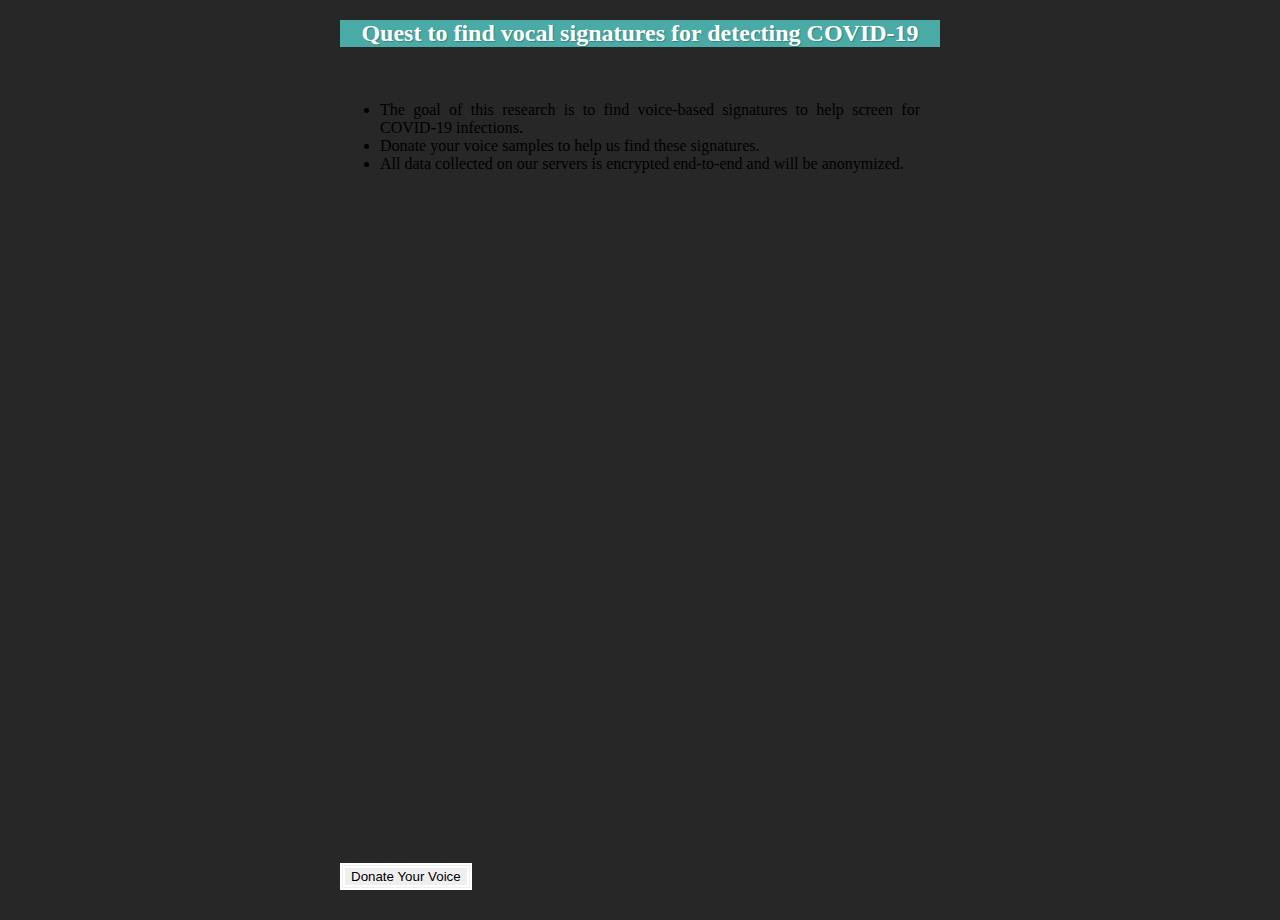
==== new-covid19-website/index.html @ 7164c73c "made js and css accessible" ====
<!DOCTYPE html>
<html>
    <head>
        <meta charset="UTF-8">
        <title>COVID-19 Quest</title>
        <meta name="viewport" content="width=device-width, initial-scale=1.0">
        <link rel="stylesheet" href="css/bootstrap.min.css">
        <link rel="stylesheet" href="css/all.css">
        <style>
            html, body {
                 height: 100%;
            }
        </style>
    </head>
    <!-- <body style="height: 100%; background-color:rgba(0, 0, 0, 0.4); "> -->
    <body style="height: 100%; background-color:#272727;">
        <div class="container-fluid" style="height: 100%">
            <!-- <span class="qpage greetings" style="display: none;"> -->
            <span class="qpage greetings">
                <div class="row h-100">
                    <div class="col-sm-12 align-self-center text-center">
                        <center>
                            <div class="card" style="width: 600px; height: 420px;">
                                <h2 style="color: white; text-shadow: rgba(0, 0, 0, 0.25) 1px 1px 1px; background-color: #4aaaa5; ">
                                    Quest to find vocal signatures for detecting COVID-19
                                </h2>
                                <br>
                                <ul style="text-align: justify; margin-right: 20px">
                                    <li>The goal of this research is to find voice-based signatures to help screen for COVID-19 infections.</li>
                                    <li>Donate your voice samples to help us find these signatures.</li>
                                    <li>All data collected on our servers is encrypted end-to-end and will be anonymized.</li>
                                </ul>
                                <div class="col-md-12" style="position: absolute; bottom: 10px; margin: auto;">
                                    <button class="btn btn-lg btn-warning next-btn" style="border: 5px double white;">Donate Your Voice</button>
                                </div>
                            </div>
                        </center>
                    </div>
                </div>
            </span>
            <span class="qpage attention" style="display: none;">
                <div class="row h-100">
                    <div class="col-sm-12 align-self-center text-center">
                        <center>
                            <div class="card" style="width: 600px; height: 420px;">
                                <h2 class="alert alert-danger">Attention!</h2>
                                <br>
                                <ul style="text-align: justify; margin-right: 20px">
                                    <li>You are about to answer a questionnaire about you, your health status.</li>
                                    <li>You will also be asked to record your voice samples, which will help us developing our AI software.</li>
                                    <li>You may choose to exit this survey at any point before submitting the data to the server, in which case none of your data will get stored with us.</li>
                                    <li>We intend to use this data for research purpose only.</li>
                                    <li>We do not provide any health advice or diagnosis regarding COVID-19.</li>
                                </ul>
                                <br>
                                <div class="col-md-12" style="position: absolute; bottom: 10px; margin: auto;">
                                    <div class="form-check" style="text-align: justify;">
                                        <input type="checkbox" class="form-check-input" id="understand"> 
                                        <label class="form-check-label" for="understand">I have read and understood the above points, and am willing to contribute my data for this research.</label>
                                        <br>
                                    </div>
                                    <button id="understood" class="btn btn-lg btn-secondary next-btn" disabled='true'>Continue</button>
                                </div>
                            </div>
                        </center>
                    </div>
                </div>
            </span>
            <span class="qpage questionnaire_1" style="display: none;">
            <!-- <span class="qpage questionnaire_1"> -->
                <div class="row h-100">
                    <div class="col-sm-12 align-self-center text-center">
                        <center>
                            <div class="card" style="width: 600px; height: 600px;">
                                <div class="card-header">
                                    <h2>Basic Information</h2>
                                </div>
                                <div class="card-body" style="text-align: justify;">
                                    <form class="needs-validation" novalidate>
                                        <div class="form-group">
                                            <label for="name">Name</label>
                                            <input type="text" class="form-control" id="name" required>
                                            <div class="invalid-feedback">
                                                Please enter Name
                                            </div>
                                        </div>
                                        <div class="form-group">
                                            <label for="age">Age</label>
                                            <input type="number" class="form-control" id="age" min="3" max="99" step="1" required>
                                            <div class="invalid-feedback">
                                                Please enter Age
                                            </div>
                                        </div>
                                        <div class="form-group">
                                            <label for="language">Mother Tongue (Language)</label>
                                            <input type="text" class="form-control" id="language" required>
                                            <div class="invalid-feedback">
                                                Please enter your Mother Tongue / Language
                                            </div>
                                        </div>
                                        <div class="form-group form-inline">
                                            <label for="male">Gender </label> &nbsp;&nbsp;&nbsp;&nbsp;
                                            <div class="form-check">
                                                <input class="form-check-input" type="radio" name="gender" value="male" required>
                                                <label class="form-check-label" for="male">Male</label> 
                                            </div> &nbsp;&nbsp;&nbsp;&nbsp;
                                            <div class="form-check">
                                                <input class="form-check-input" type="radio" name="gender" value="female" required>
                                                <label class="form-check-label" for="female">Female</label> 
                                            </div> &nbsp;&nbsp;&nbsp;&nbsp;
                                            <div class="form-check">
                                                <input class="form-check-input" type="radio" name="gender" value="other" required>
                                                <label class="form-check-label" for="other">Other</label> 
                                                <div class="invalid-feedback">
                                                    &nbsp;&nbsp;&nbsp;&nbsp;Please select Gender
                                                </div>
                                            </div>
                                        </div>
                                        <div class="form-group form-inline">
                                            <label for="yes">Do you smoke? </label> &nbsp;&nbsp;&nbsp;&nbsp;
                                            <div class="form-check">
                                                <input class="form-check-input" type="radio" name="smoker" value="yes" required>
                                                <label class="form-check-label" for="yes">Yes</label> 
                                            </div> &nbsp;&nbsp;&nbsp;&nbsp;
                                            <div class="form-check">
                                                <input class="form-check-input" type="radio" name="smoker" value="no" required>
                                                <label class="form-check-label" for="no">No</label> 
                                                <div class="invalid-feedback">
                                                    &nbsp;&nbsp;&nbsp;&nbsp;Please select your status
                                                </div>
                                            </div>
                                        </div>
                                    </form>
                                </div>
                                <div class="col-md-12" style="position: absolute; bottom: 10px; margin: auto;">
                                    <button class="btn btn-lg btn-primary next-btn-with-validation">Next</button>
                                </div>
                            </div>
                        </center>
                    </div>
                </div>
            </span>
            <span class="qpage questionnaire_2" style="display: none;">
            <!-- <span class="qpage questionnaire_2"> -->
                <div class="row h-100">
                    <div class="col-sm-12 align-self-center text-center">
                        <center>
                            <div class="card" style="width: 600px; height: 750px;">
                                <div class="card-header">
                                    <h2>Health Status</h2>
                                </div>
                                <div class="card-body" style="text-align: justify;">
                                    <form class="needs-validation" novalidate>
                                        <div class="form-group">
                                            <label for="symptoms">Current Symptoms (select multiple)</label>
                                            <select class="form-control" id="symptoms" multiple required>
                                                <option>None</option>
                                                <option>Fever</option>
                                                <option>Cough</option>
                                                <option>Shortness of Breath</option>
                                                <option>Sneezing</option>
                                                <option>Body Ache</option>
                                                <option>Sore Throat</option>
                                                <option>Running Nose</option>
                                                <option>Feeling Tired</option>
                                            </select>
                                            <div class="invalid-feedback">
                                                Please select a symptom
                                            </div>
                                        </div>
                                        <div class="form-group">
                                            <label for="condition">Chronic Health Conditions</label>
                                            <select class="form-control" id="condition" multiple required>
                                                <option>None</option>
                                                <option>Lung Related (Asthama, COPD, etc)</option>
                                                <option>Heart Related</option>
                                                <option>Neurological (Alzheimers, Parkinsons, etc)</option>
                                                <option>Diabetes</option>
                                                <option>Any other</option>
                                            </select>
                                            <div class="invalid-feedback">
                                                Please select a health condition option
                                            </div>
                                        </div>
                                        <div class="form-group">
                                            <label for="medicine">Currently taking any medicine (in last 24 hours)</label>
                                            <select class="form-control" id="medicine" multiple required>
                                                <option>None</option>
                                                <option>Fever Reducing</option>
                                                <option>Pain Killers</option>
                                                <option>Anti-Biotics</option>
                                                <option>Decongestants</option>
                                                <option>Inhalers/Nebulizers</option>
                                                <option>Not sure</option>
                                                <option>Any other</option>
                                            </select>
                                            <div class="invalid-feedback">
                                                Please select your recent medicinal status
                                            </div>
                                        </div>
                                        <div class="form-group form-inline">
                                            <label for="not-sure">COVID-19 Status </label> &nbsp;&nbsp;&nbsp;&nbsp;
                                            <div class="form-check">
                                                <input class="form-check-input" type="radio" name="covid" value="not-sure" required>
                                                <label class="form-check-label" for="not-sure">Not Sure</label> 
                                            </div> &nbsp;&nbsp;&nbsp;&nbsp;
                                            <div class="form-check">
                                                <input class="form-check-input" type="radio" name="covid" value="positive" required>
                                                <label class="form-check-label" for="positive">Positive</label> 
                                            </div> &nbsp;&nbsp;&nbsp;&nbsp;
                                            <div class="form-check">
                                                <input class="form-check-input" type="radio" name="covid" value="negative" required>
                                                <label class="form-check-label" for="negative">Negative</label> 
                                            </div> &nbsp;&nbsp;&nbsp;&nbsp;
                                            <div class="form-check">
                                                <input class="form-check-input" type="radio" name="covid" value="recovered" required>
                                                <label class="form-check-label" for="recovered">Recovered</label> 
                                                <div class="invalid-feedback">
                                                    &nbsp;&nbsp;&nbsp;&nbsp; Please select your COVID-19 status
                                                </div>
                                            </div> 
                                        </div>
                                    </form>
                                </div>
                                <div class="col-md-12" style="position: absolute; bottom: 10px; margin: auto;">
                                    <button class="btn btn-lg btn-secondary prev-btn">Previous</button>
                                    <button class="btn btn-lg btn-primary next-btn-with-validation">Next</button>
                                </div>
                            </div>
                        </center>
                    </div>
                </div>
            </span>
            <span class="qpage questionnaire_3" style="display: none;">
            <!-- <span class="qpage questionnaire_3"> -->
                <div class="row h-100">
                    <div class="col-sm-12 align-self-center text-center">
                        <center>
                            <div class="card" style="width: 640px; height: 680px;">
                                <div class="card-header">
                                    <h2>Record Audios</h2>
                                </div>
                                <div class="card-body" style="text-align: justify;">
                                    <form class="needs-validation" novalidate>
                                        <center class="alert alert-danger"><b>Note:</b> For each sound, choose <u>EITHER</u> Record <u>OR</u> Upload </center>
                                        <table class="table table-bordered" style="text-align: center;">
                                            <thead class="table-info">
                                                <tr>
                                                    <th>Sound</th>
                                                    <th>Sample</th>
                                                    <th>Record</th>
                                                    <th>Upload</th>
                                                </tr>
                                            </thead>
                                            <tbody>
                                                <tr>
                                                    <td>Cough</td>
                                                    <td>
                                                        <a class="btn btn-outline-info sample_audio_link">
                                                            <i class="fa fa-play"></i>
                                                            <audio class="sample_audio">
                                                              <source src="sample_audios/cough-sample.ogg" type="audio/ogg">
                                                              &lt;&lt;your browser does not support audio player&gt;&gt;
                                                            </audio>
                                                        </a>
                                                    </td>
                                                    <td>
                                                        <div id="coughRecordControl">
                                                            <a class="btn btn-outline-info recorder"><i class="fas fa-microphone"></i></a>
                                                            <span class="audio-playback" style="display:none;">
                                                            <audio class="recorded_audio"></audio>
                                                                <button class="btn btn-sm btn-info play_recording">
                                                                    Play
                                                                </button>
                                                            </span>
                                                            <input name="audio_cough" id="coughFile" type="file" style="visibility: hidden; position: absolute; left: 0px;">
                                                        </div>
                                                    </td>
                                                    <td>
                                                        <a class="btn btn-outline-info coughUploadBtn" onclick="event.preventDefault(); $('#coughFile').click();"><i class="fas fa-upload"></i></a>
                                                    </td>
                                                </tr>
                                                <tr>
                                                    <td>AAA</td>
                                                    <td>
                                                        <a class="btn btn-outline-info sample_audio_link">
                                                            <i class="fa fa-play"></i>
                                                            <audio class="sample_audio">
                                                              <source src="sample_audios/aaa-sample.ogg" type="audio/ogg">
                                                              &lt;&lt;your browser does not support audio player&gt;&gt;
                                                            </audio>
                                                        </a>
                                                    </td>
                                                    <td>
                                                        <div id="aaaRecordControl">
                                                            <a class="btn btn-outline-info recorder"><i class="fas fa-microphone"></i></a>
                                                            <span class="audio-playback" style="display:none;">
                                                            <audio class="recorded_audio"></audio>
                                                                <button class="btn btn-sm btn-info play_recording">
                                                                    Play
                                                                </button>
                                                            </span>
                                                            <input name="audio_aaa" id="aaaFile" type="file" style="visibility: hidden; position: absolute; left: 0px;">
                                                        </div>
                                                    </td>
                                                    <td>
                                                        <a class="btn btn-outline-info aaaUploadBtn" onclick="event.preventDefault(); $('#aaaFile').click();"><i class="fas fa-upload"></i></a>
                                                    </td>
                                                </tr>
                                                <tr>
                                                    <td>EEE</td>
                                                    <td>
                                                        <a class="btn btn-outline-info sample_audio_link">
                                                            <i class="fa fa-play"></i>
                                                            <audio class="sample_audio">
                                                              <source src="sample_audios/eee-sample.ogg" type="audio/ogg">
                                                              &lt;&lt;your browser does not support audio player&gt;&gt;
                                                            </audio>
                                                        </a>
                                                    </td>
                                                    <td>
                                                        <div id="eeeRecordControl">
                                                            <a class="btn btn-outline-info recorder"><i class="fas fa-microphone"></i></a>
                                                            <span class="audio-playback" style="display:none;">
                                                            <audio class="recorded_audio"></audio>
                                                                <button class="btn btn-sm btn-info play_recording">
                                                                    Play
                                                                </button>
                                                            </span>
                                                            <input name="audio_eee" id="eeeFile" type="file" style="visibility: hidden; position: absolute; left: 0px;">
                                                        </div>
                                                    </td>
                                                    <td>
                                                        <a class="btn btn-outline-info eeeUploadBtn" onclick="event.preventDefault(); $('#eeeFile').click();"><i class="fas fa-upload"></i></a>
                                                    </td>
                                                </tr>
                                                <tr>
                                                    <td>OOO</td>
                                                    <td>
                                                        <a class="btn btn-outline-info sample_audio_link">
                                                            <i class="fa fa-play"></i>
                                                            <audio class="sample_audio">
                                                              <source src="sample_audios/ooo-sample.ogg" type="audio/ogg">
                                                              &lt;&lt;your browser does not support audio player&gt;&gt;
                                                            </audio>
                                                        </a>
                                                    </td>
                                                    <td>
                                                        <div id="oooRecordControl">
                                                            <a class="btn btn-outline-info recorder"><i class="fas fa-microphone"></i></a>
                                                            <span class="audio-playback" style="display:none;">
                                                            <audio class="recorded_audio"></audio>
                                                                <button class="btn btn-sm btn-info play_recording">
                                                                    Play
                                                                </button>
                                                            </span>
                                                            <input name="audio_ooo" id="oooFile" type="file" style="visibility: hidden; position: absolute; left: 0px;">
                                                        </div>
                                                    </td>
                                                    <td>
                                                        <a class="btn btn-outline-info oooUploadBtn" onclick="event.preventDefault(); $('#oooFile').click();"><i class="fas fa-upload"></i></a>
                                                    </td>
                                                </tr>
                                                <tr>
                                                    <td>Count (1 to 20)</td>
                                                    <td>
                                                        <a class="btn btn-outline-info sample_audio_link">
                                                            <i class="fa fa-play"></i>
                                                            <audio class="sample_audio">
                                                              <source src="sample_audios/count-sample.ogg" type="audio/ogg">
                                                              &lt;&lt;your browser does not support audio player&gt;&gt;
                                                            </audio>
                                                        </a>
                                                    </td>
                                                    <td>
                                                        <div id="countRecordControl">
                                                            <a class="btn btn-outline-info recorder"><i class="fas fa-microphone"></i></a>
                                                            <span class="audio-playback" style="display:none;">
                                                            <audio class="recorded_audio"></audio>
                                                                <button class="btn btn-sm btn-info play_recording">
                                                                    Play
                                                                </button>
                                                            </span>
                                                            <input name="audio_count" id="countFile" type="file" style="visibility: hidden; position: absolute; left: 0px;">
                                                        </div>
                                                    </td>
                                                    <td>
                                                        <a class="btn btn-outline-info countUploadBtn" onclick="event.preventDefault(); $('#countFile').click();"><i class="fas fa-upload"></i></a>
                                                    </td>
                                                </tr>
                                                <tr>
                                                    <td>Alphabet (A to Z)</td>
                                                    <td>
                                                        <a class="btn btn-outline-info sample_audio_link">
                                                            <i class="fa fa-play"></i>
                                                            <audio class="sample_audio">
                                                              <source src="sample_audios/alphabet-sample.ogg" type="audio/ogg">
                                                              &lt;&lt;your browser does not support audio player&gt;&gt;
                                                            </audio>
                                                        </a>
                                                    </td>
                                                    <td>
                                                        <div id="alphabetRecordControl">
                                                            <a class="btn btn-outline-info recorder"><i class="fas fa-microphone"></i></a>
                                                            <span class="audio-playback" style="display:none;">
                                                            <audio class="recorded_audio"></audio>
                                                                <button class="btn btn-sm btn-info play_recording">
                                                                    Play
                                                                </button>
                                                            </span>
                                                            <input name="audio_az" id="azFile" type="file" style="visibility: hidden; position: absolute; left: 0px;">
                                                        </div>
                                                    </td>
                                                    <td>
                                                        <a class="btn btn-outline-info alphabetUploadBtn" onclick="event.preventDefault(); $('#azFile').click();"><i class="fas fa-upload"></i></a>
                                                    </td>
                                                </tr>
                                            </tbody>
                                        </table>
                                    </form>
                                </div>
                                <div class="col-md-12" style="position: absolute; bottom: 10px; margin: auto;">
                                    <button class="btn btn-lg btn-secondary prev-btn">Previous</button>
                                    <button id="submitFormButton" class="btn btn-lg btn-secondary disabled" disabled>Submit</button>
                                </div>
                            </div>
                        </center>
                    </div>
                </div>
            </span>
        </div>
        <script src="js/jquery-3.4.1.min.js"></script>
        <script src="js/popper.min.js"></script>
        <script src="js/bootstrap.min.js"></script>    
        <script src="js/recorder.js"></script>
        <script src="js/for_recording.js"></script>
        <script>
            $(document).ready(function(){
                $('.next-btn').click(function(evt){
                    evt.preventDefault();
                    var thisPage = evt.target.parentElement.parentElement.parentElement.parentElement.parentElement.parentElement;
                    var nextPage = evt.target.parentElement.parentElement.parentElement.parentElement.parentElement.parentElement.nextElementSibling;
                    $(thisPage).hide();
                    $(nextPage).show();
                });
                $('.next-btn-with-validation').click(function(evt){
                    evt.preventDefault();
                    // check if all inputs in current page are valid
                    var thisPage = evt.target.parentElement.parentElement.parentElement.parentElement.parentElement.parentElement;
                    var thisForm = $(thisPage).find('form.needs-validation')[0];
                    thisForm.classList.add('was-validated');
                    if(!thisForm.checkValidity()){
                        evt.stopPropagation();
                        return;
                    }
                    var nextPage = evt.target.parentElement.parentElement.parentElement.parentElement.parentElement.parentElement.nextElementSibling;
                    $(thisPage).hide();
                    $(nextPage).show();
                });
                $('.prev-btn').click(function(evt){
                    evt.preventDefault();
                    var thisPage = evt.target.parentElement.parentElement.parentElement.parentElement.parentElement.parentElement;
                    var prevPage = evt.target.parentElement.parentElement.parentElement.parentElement.parentElement.parentElement.previousElementSibling;
                    $(thisPage).hide();
                    $(prevPage).show();
                });
                $('#understand').change(function(evt){
                    evt.preventDefault();
                    if(evt.target.checked){
                        $('#understood').removeAttr('disabled');
                        $('#understood').removeClass('btn-secondary');
                        $('#understood').addClass('btn-primary');
                    }
                    else{
                        $('#understood').prop('disabled', true);
                        $('#understood').removeClass('btn-primary');
                        $('#understood').addClass('btn-secondary');
                    }
                });
                $(".sample_audio_link").on('click', function(evt){
                    evt.preventDefault();
                    // stop any **other** audio which is already playing
                    var otherAudios = $('audio');
                    var currentAudioTag = $(evt.target.parentElement).find('audio')[0];
                    for(var i=0; i<otherAudios.length; i++){
                        var thisAudio = otherAudios[i];
                        if ((thisAudio != currentAudioTag) && (thisAudio.duration > 0 && !thisAudio.paused)){
                            thisAudio.pause();
                            thisAudio.currentTime = 0;
                            thisAudio.previousElementSibling.classList.remove('fa-stop');
                            thisAudio.previousElementSibling.classList.add('fa-play');
                        }
                    } 
                    // toggle currentAudioTag between play and stop states
                    if (currentAudioTag.duration > 0 && !currentAudioTag.paused) {
                        currentAudioTag.pause();
                        currentAudioTag.currentTime = 0;
                        currentAudioTag.previousElementSibling.classList.remove('fa-stop');
                        currentAudioTag.previousElementSibling.classList.add('fa-play');
                    } else {
                        currentAudioTag.play();
                        currentAudioTag.previousElementSibling.classList.remove('fa-play');
                        currentAudioTag.previousElementSibling.classList.add('fa-stop');
                    }
                });
                $('input[type="file"]').on('change', function(evt){
                    // check if all file elements have valid files
                    // and if so, enable the submit button
                    var allFilesAreSet = true;
                    var fileElements = $('input[type="file"]');
                    for(var i=0; i<fileElements.length; i++){
                        var elem = fileElements[i];
                        if (elem.files.length == 0){
                        allFilesAreSet = false;
                        }
                    }
                    if (allFilesAreSet){
                        if ($('#submitFormButton')[0].classList.contains('disabled')){
                        $('#submitFormButton')[0].classList.remove('disabled');
                        }
                        if ($('#submitFormButton')[0].classList.contains('btn-secondary')){
                        $('#submitFormButton')[0].classList.remove('btn-secondary');
                        $('#submitFormButton')[0].classList.add('btn-primary');
                        }
                        $('#submitFormButton').prop('disabled', false);
                    }
                    else{
                        if (!$('#submitFormButton')[0].classList.contains('disabled')){
                        $('#submitFormButton')[0].classList.add('disabled');
                        }
                        if (!$('#submitFormButton')[0].classList.contains('btn-secondary')){
                        $('#submitFormButton')[0].classList.add('btn-secondary');
                        $('#submitFormButton')[0].classList.remove('btn-primary');
                        }
                        $('#submitFormButton').prop('disabled', true);
                    }
                });
                $('.play_recording').click(function(evt){
                    evt.preventDefault();
                    var currentAudioTag = $(evt.target)[0].previousElementSibling;
                    if (currentAudioTag.duration > 0 && !currentAudioTag.paused) {
                        currentAudioTag.pause();
                        currentAudioTag.currentTime = 0;
                        $(evt.target)[0].innerText = "play";
                    } else {
                        currentAudioTag.play();
                        $(evt.target)[0].innerText = "stop";
                    }
                });
                $('.recorded_audio').on('ended', function(evt){
                    var btn = $(evt.target)[0].nextElementSibling;
                    btn.innerText = "play";
                });
                $('.sample_audio').on('ended', function(evt){
                    var ielem = $(evt.target)[0].previousElementSibling;
                    ielem.classList.remove('fa-stop');
                    ielem.classList.add('fa-play');
                });
                $('#submitFormButton').click(function(evt){
                    evt.preventDefault();
                    if(confirm('Are you sure you want to submit your data?')){
                        alert('Data submitted successfully');
                        location.reload();
                    }
                })
            })
        </script>
    </body>
</html>
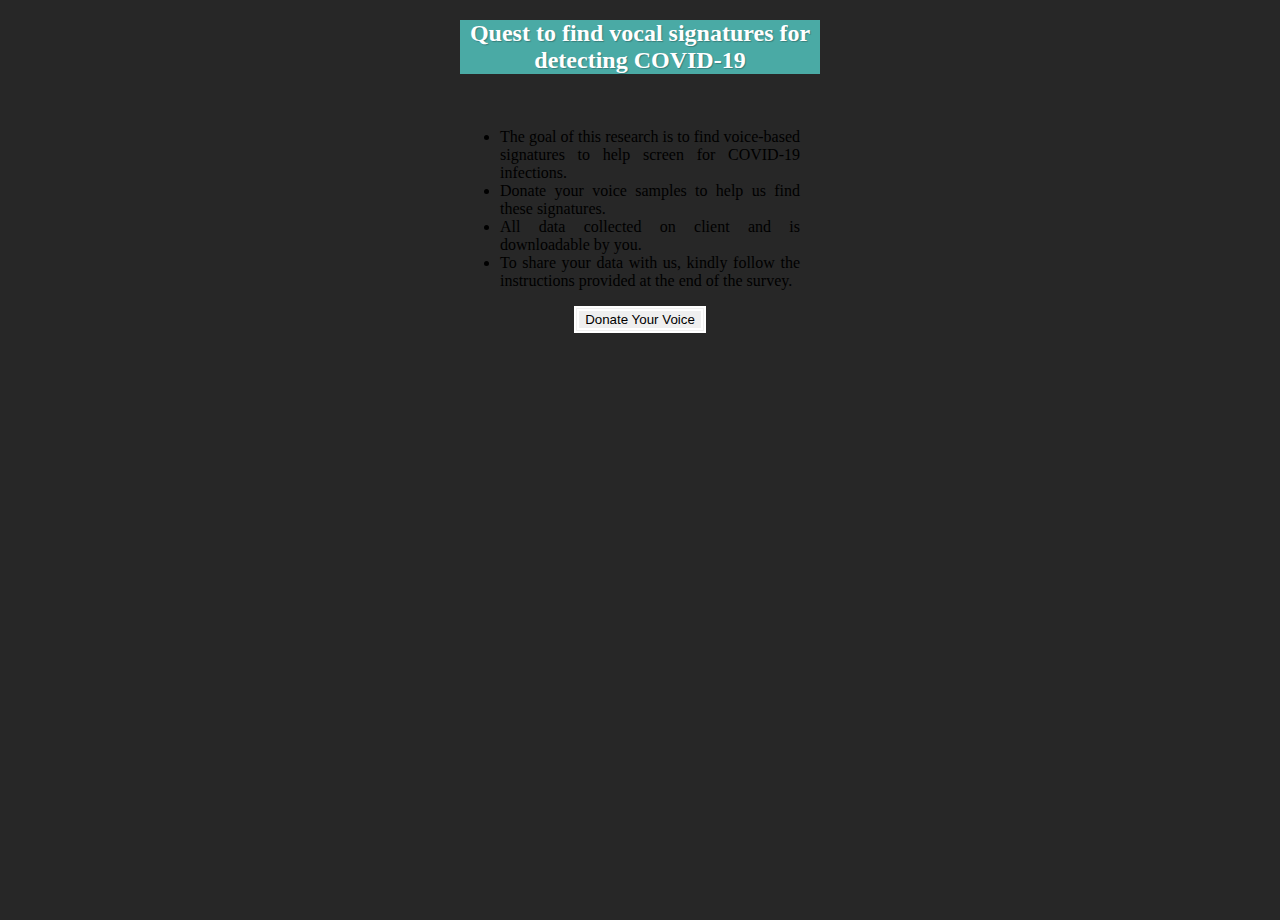
==== commit 413ddc21: "made download filename unique" ====
--- a/new-covid19-website/index.html
+++ b/new-covid19-website/index.html
@@ -20,7 +20,7 @@
                 <div class="row h-100">
                     <div class="col-sm-12 align-self-center text-center">
                         <center>
-                            <div class="card" style="width: 600px; height: 420px;">
+                            <div class="card" style="width: 360px;">
                                 <h2 style="color: white; text-shadow: rgba(0, 0, 0, 0.25) 1px 1px 1px; background-color: #4aaaa5; ">
                                     Quest to find vocal signatures for detecting COVID-19
                                 </h2>
@@ -28,9 +28,10 @@
                                 <ul style="text-align: justify; margin-right: 20px">
                                     <li>The goal of this research is to find voice-based signatures to help screen for COVID-19 infections.</li>
                                     <li>Donate your voice samples to help us find these signatures.</li>
-                                    <li>All data collected on our servers is encrypted end-to-end and will be anonymized.</li>
+                                    <li>All data collected on client and is downloadable by you.</li>
+                                    <li>To share your data with us, kindly follow the instructions provided at the end of the survey.</li>
                                 </ul>
-                                <div class="col-md-12" style="position: absolute; bottom: 10px; margin: auto;">
+                                <div class="col-md-12" style="margin-bottom: 10px;">
                                     <button class="btn btn-lg btn-warning next-btn" style="border: 5px double white;">Donate Your Voice</button>
                                 </div>
                             </div>
@@ -42,18 +43,18 @@
                 <div class="row h-100">
                     <div class="col-sm-12 align-self-center text-center">
                         <center>
-                            <div class="card" style="width: 600px; height: 420px;">
+                            <div class="card" style="width: 360px;">
                                 <h2 class="alert alert-danger">Attention!</h2>
                                 <br>
                                 <ul style="text-align: justify; margin-right: 20px">
                                     <li>You are about to answer a questionnaire about you, your health status.</li>
                                     <li>You will also be asked to record your voice samples, which will help us developing our AI software.</li>
-                                    <li>You may choose to exit this survey at any point before submitting the data to the server, in which case none of your data will get stored with us.</li>
+                                    <li>You may choose to exit this survey at any point, in which case none of your data will get stored with us.</li>
                                     <li>We intend to use this data for research purpose only.</li>
                                     <li>We do not provide any health advice or diagnosis regarding COVID-19.</li>
                                 </ul>
                                 <br>
-                                <div class="col-md-12" style="position: absolute; bottom: 10px; margin: auto;">
+                                <div class="col-md-12" style="margin-bottom: 10px;">
                                     <div class="form-check" style="text-align: justify;">
                                         <input type="checkbox" class="form-check-input" id="understand"> 
                                         <label class="form-check-label" for="understand">I have read and understood the above points, and am willing to contribute my data for this research.</label>
@@ -71,14 +72,14 @@
                 <div class="row h-100">
                     <div class="col-sm-12 align-self-center text-center">
                         <center>
-                            <div class="card" style="width: 600px; height: 600px;">
+                            <div class="card" style="width: 360px;">
                                 <div class="card-header">
                                     <h2>Basic Information</h2>
                                 </div>
                                 <div class="card-body" style="text-align: justify;">
                                     <form class="needs-validation" novalidate>
                                         <div class="form-group">
-                                            <label for="name">Name</label>
+                                            <label for="name">Name/Email/Initials</label>
                                             <input type="text" class="form-control" id="name" required>
                                             <div class="invalid-feedback">
                                                 Please enter Name
@@ -132,7 +133,7 @@
                                         </div>
                                     </form>
                                 </div>
-                                <div class="col-md-12" style="position: absolute; bottom: 10px; margin: auto;">
+                                <div class="col-md-12" style="margin-bottom: 10px;">
                                     <button class="btn btn-lg btn-primary next-btn-with-validation">Next</button>
                                 </div>
                             </div>
@@ -145,7 +146,7 @@
                 <div class="row h-100">
                     <div class="col-sm-12 align-self-center text-center">
                         <center>
-                            <div class="card" style="width: 600px; height: 750px;">
+                            <div class="card" style="width: 360px;">
                                 <div class="card-header">
                                     <h2>Health Status</h2>
                                 </div>
@@ -154,15 +155,15 @@
                                         <div class="form-group">
                                             <label for="symptoms">Current Symptoms (select multiple)</label>
                                             <select class="form-control" id="symptoms" multiple required>
-                                                <option>None</option>
-                                                <option>Fever</option>
-                                                <option>Cough</option>
-                                                <option>Shortness of Breath</option>
-                                                <option>Sneezing</option>
-                                                <option>Body Ache</option>
-                                                <option>Sore Throat</option>
-                                                <option>Running Nose</option>
-                                                <option>Feeling Tired</option>
+                                                <option value="none">None</option>
+                                                <option value="fever">Fever</option>
+                                                <option value="cough">Cough</option>
+                                                <option value="shortness_of_breath">Shortness of Breath</option>
+                                                <option value="sneezing">Sneezing</option>
+                                                <option value="body_ache">Body Ache</option>
+                                                <option value="sore_throat">Sore Throat</option>
+                                                <option value="running_nose">Running Nose</option>
+                                                <option value="feeling_tired">Feeling Tired</option>
                                             </select>
                                             <div class="invalid-feedback">
                                                 Please select a symptom
@@ -171,12 +172,12 @@
                                         <div class="form-group">
                                             <label for="condition">Chronic Health Conditions</label>
                                             <select class="form-control" id="condition" multiple required>
-                                                <option>None</option>
-                                                <option>Lung Related (Asthama, COPD, etc)</option>
-                                                <option>Heart Related</option>
-                                                <option>Neurological (Alzheimers, Parkinsons, etc)</option>
-                                                <option>Diabetes</option>
-                                                <option>Any other</option>
+                                                <option value="none">None</option>
+                                                <option value="lung_related">Lung Related (Asthama, COPD, etc)</option>
+                                                <option value="heart_related">Heart Related</option>
+                                                <option value="neurological">Neurological (Alzheimers, Parkinsons, etc)</option>
+                                                <option value="diabetes">Diabetes</option>
+                                                <option value="any_other">Any other</option>
                                             </select>
                                             <div class="invalid-feedback">
                                                 Please select a health condition option
@@ -185,14 +186,14 @@
                                         <div class="form-group">
                                             <label for="medicine">Currently taking any medicine (in last 24 hours)</label>
                                             <select class="form-control" id="medicine" multiple required>
-                                                <option>None</option>
-                                                <option>Fever Reducing</option>
-                                                <option>Pain Killers</option>
-                                                <option>Anti-Biotics</option>
-                                                <option>Decongestants</option>
-                                                <option>Inhalers/Nebulizers</option>
-                                                <option>Not sure</option>
-                                                <option>Any other</option>
+                                                <option value="none">None</option>
+                                                <option value="fever_reducing">Fever Reducing</option>
+                                                <option value="pain_killers">Pain Killers</option>
+                                                <option value="anti_biotics">Anti-Biotics</option>
+                                                <option value="decongestants">Decongestants</option>
+                                                <option value="inhalers_nebulizers">Inhalers/Nebulizers</option>
+                                                <option value="not_sure">Not sure</option>
+                                                <option value="any_other">Any other</option>
                                             </select>
                                             <div class="invalid-feedback">
                                                 Please select your recent medicinal status
@@ -222,10 +223,10 @@
                                         </div>
                                     </form>
                                 </div>
-                                <div class="col-md-12" style="position: absolute; bottom: 10px; margin: auto;">
+                                <center class="col-md-12" style="margin-bottom: 10px;">
                                     <button class="btn btn-lg btn-secondary prev-btn">Previous</button>
                                     <button class="btn btn-lg btn-primary next-btn-with-validation">Next</button>
-                                </div>
+                                </center>
                             </div>
                         </center>
                     </div>
@@ -236,7 +237,7 @@
                 <div class="row h-100">
                     <div class="col-sm-12 align-self-center text-center">
                         <center>
-                            <div class="card" style="width: 640px; height: 680px;">
+                            <div class="card" style="width: 360px;">
                                 <div class="card-header">
                                     <h2>Record Audios</h2>
                                 </div>
@@ -269,11 +270,14 @@
                                                             <a class="btn btn-outline-info recorder"><i class="fas fa-microphone"></i></a>
                                                             <span class="audio-playback" style="display:none;">
                                                             <audio class="recorded_audio"></audio>
-                                                                <button class="btn btn-sm btn-info play_recording">
-                                                                    Play
+                                                                <button class="btn btn-sm btn-info play_recording" style="margin: 2px;">
+                                                                    play
                                                                 </button>
                                                             </span>
-                                                            <input name="audio_cough" id="coughFile" type="file" style="visibility: hidden; position: absolute; left: 0px;">
+                                                            <input name="audio_cough" id="coughFile" type="file" style="visibility: hidden; position: absolute; left: 0px;" required>
+                                                            <div class="invalid-feedback">
+                                                                Audio required. Please record or upload one.
+                                                            </div>
                                                         </div>
                                                     </td>
                                                     <td>
@@ -296,11 +300,15 @@
                                                             <a class="btn btn-outline-info recorder"><i class="fas fa-microphone"></i></a>
                                                             <span class="audio-playback" style="display:none;">
                                                             <audio class="recorded_audio"></audio>
-                                                                <button class="btn btn-sm btn-info play_recording">
-                                                                    Play
+                                                                <br>
+                                                                <button class="btn btn-sm btn-info play_recording" style="margin: 2px;">
+                                                                    play
                                                                 </button>
                                                             </span>
-                                                            <input name="audio_aaa" id="aaaFile" type="file" style="visibility: hidden; position: absolute; left: 0px;">
+                                                            <input name="audio_aaa" id="aaaFile" type="file" style="visibility: hidden; position: absolute; left: 0px;" required>
+                                                            <div class="invalid-feedback">
+                                                                Audio required. Please record or upload one.
+                                                            </div>
                                                         </div>
                                                     </td>
                                                     <td>
@@ -323,11 +331,15 @@
                                                             <a class="btn btn-outline-info recorder"><i class="fas fa-microphone"></i></a>
                                                             <span class="audio-playback" style="display:none;">
                                                             <audio class="recorded_audio"></audio>
-                                                                <button class="btn btn-sm btn-info play_recording">
-                                                                    Play
+                                                                <br>
+                                                                <button class="btn btn-sm btn-info play_recording" style="margin: 2px;">
+                                                                    play
                                                                 </button>
                                                             </span>
-                                                            <input name="audio_eee" id="eeeFile" type="file" style="visibility: hidden; position: absolute; left: 0px;">
+                                                            <input name="audio_eee" id="eeeFile" type="file" style="visibility: hidden; position: absolute; left: 0px;" required>
+                                                            <div class="invalid-feedback">
+                                                                Audio required. Please record or upload one.
+                                                            </div>
                                                         </div>
                                                     </td>
                                                     <td>
@@ -350,11 +362,15 @@
                                                             <a class="btn btn-outline-info recorder"><i class="fas fa-microphone"></i></a>
                                                             <span class="audio-playback" style="display:none;">
                                                             <audio class="recorded_audio"></audio>
-                                                                <button class="btn btn-sm btn-info play_recording">
-                                                                    Play
+                                                                <br>
+                                                                <button class="btn btn-sm btn-info play_recording" style="margin: 2px;">
+                                                                    play
                                                                 </button>
                                                             </span>
-                                                            <input name="audio_ooo" id="oooFile" type="file" style="visibility: hidden; position: absolute; left: 0px;">
+                                                            <input name="audio_ooo" id="oooFile" type="file" style="visibility: hidden; position: absolute; left: 0px;" required>
+                                                            <div class="invalid-feedback">
+                                                                Audio required. Please record or upload one.
+                                                            </div>
                                                         </div>
                                                     </td>
                                                     <td>
@@ -362,7 +378,7 @@
                                                     </td>
                                                 </tr>
                                                 <tr>
-                                                    <td>Count (1 to 20)</td>
+                                                    <td>Count <br>(1 to 20)</td>
                                                     <td>
                                                         <a class="btn btn-outline-info sample_audio_link">
                                                             <i class="fa fa-play"></i>
@@ -377,11 +393,15 @@
                                                             <a class="btn btn-outline-info recorder"><i class="fas fa-microphone"></i></a>
                                                             <span class="audio-playback" style="display:none;">
                                                             <audio class="recorded_audio"></audio>
-                                                                <button class="btn btn-sm btn-info play_recording">
-                                                                    Play
+                                                                <br>
+                                                                <button class="btn btn-sm btn-info play_recording" style="margin: 2px;">
+                                                                    play
                                                                 </button>
                                                             </span>
-                                                            <input name="audio_count" id="countFile" type="file" style="visibility: hidden; position: absolute; left: 0px;">
+                                                            <input name="audio_count" id="countFile" type="file" style="visibility: hidden; position: absolute; left: 0px;" required>
+                                                            <div class="invalid-feedback">
+                                                                Audio required. Please record or upload one.
+                                                            </div>
                                                         </div>
                                                     </td>
                                                     <td>
@@ -389,7 +409,7 @@
                                                     </td>
                                                 </tr>
                                                 <tr>
-                                                    <td>Alphabet (A to Z)</td>
+                                                    <td>Alphabet <br>(A to Z)</td>
                                                     <td>
                                                         <a class="btn btn-outline-info sample_audio_link">
                                                             <i class="fa fa-play"></i>
@@ -403,12 +423,16 @@
                                                         <div id="alphabetRecordControl">
                                                             <a class="btn btn-outline-info recorder"><i class="fas fa-microphone"></i></a>
                                                             <span class="audio-playback" style="display:none;">
+                                                            <br>
                                                             <audio class="recorded_audio"></audio>
-                                                                <button class="btn btn-sm btn-info play_recording">
-                                                                    Play
+                                                                <button class="btn btn-sm btn-info play_recording" style="margin: 2px;">
+                                                                    play
                                                                 </button>
                                                             </span>
-                                                            <input name="audio_az" id="azFile" type="file" style="visibility: hidden; position: absolute; left: 0px;">
+                                                            <input name="audio_az" id="azFile" type="file" style="visibility: hidden; position: absolute; left: 0px;" required>
+                                                            <div class="invalid-feedback">
+                                                                Audio required. Please record or upload one.
+                                                            </div>
                                                         </div>
                                                     </td>
                                                     <td>
@@ -419,21 +443,56 @@
                                         </table>
                                     </form>
                                 </div>
-                                <div class="col-md-12" style="position: absolute; bottom: 10px; margin: auto;">
+                                <div class="col-md-12" style="margin-bottom: 10px;">
                                     <button class="btn btn-lg btn-secondary prev-btn">Previous</button>
-                                    <button id="submitFormButton" class="btn btn-lg btn-secondary disabled" disabled>Submit</button>
+                                    <!-- <button id="submitFormButton" class="btn btn-lg btn-secondary disabled" disabled>Download</button> -->
+                                    <button class="btn btn-lg btn-primary next-btn-with-validation">Next</button>
                                 </div>
                             </div>
                         </center>
                     </div>
                 </div>
             </span>
+
+            <span class="qpage final_page" style="display: none;">
+            <!-- <span class="qpage final_page"> -->
+                <div class="row h-100">
+                    <div class="col-sm-12 align-self-center text-center">
+                        <center>
+                            <div class="card" style="width: 360px;">
+                                <div class="card-header">
+                                    <h2 onclick="$('#aaaFile').click();">Complete!</h2>
+                                </div>
+                                <div class="card-body" style="text-align: justify;">
+                                    <ul>
+                                        <li>You have completed this survey.</li>
+                                        <li>Your data is ready for download.</li>
+                                        <li>You can download your data (as a zip file) by clicking on the Download button below.</li>
+                                        <li class="alert alert-success">If you wish to submit your data with us for research, please use one of the below listed methods:
+                                            <ul>
+                                                <li><b>Email:</b> abc@xyz.com</li>
+                                                <li><b>Whatsapp:</b> 9999999999</li>
+                                            </ul>
+                                        </li>
+                                    </ul>
+                                </div>
+                                <div class="col-md-12" style="margin-bottom: 10px;">
+                                    <!-- <button class="btn btn-lg btn-secondary prev-btn">Previous</button> -->
+                                    <button class="btn btn-lg btn-primary download_data">Download</button>
+                                </div>
+                            </div>
+                        </center>
+                    </div>
+                </div>
+            </span>
+            <a id="downloadAnchorElem" style="visibility: hidden; position: absolute; left: 0px; "></a>
         </div>
         <script src="js/jquery-3.4.1.min.js"></script>
         <script src="js/popper.min.js"></script>
         <script src="js/bootstrap.min.js"></script>    
         <script src="js/recorder.js"></script>
         <script src="js/for_recording.js"></script>
+        <script src="js/jszip.min.js"></script>
         <script>
             $(document).ready(function(){
                 $('.next-btn').click(function(evt){
@@ -514,26 +573,6 @@
                         allFilesAreSet = false;
                         }
                     }
-                    if (allFilesAreSet){
-                        if ($('#submitFormButton')[0].classList.contains('disabled')){
-                        $('#submitFormButton')[0].classList.remove('disabled');
-                        }
-                        if ($('#submitFormButton')[0].classList.contains('btn-secondary')){
-                        $('#submitFormButton')[0].classList.remove('btn-secondary');
-                        $('#submitFormButton')[0].classList.add('btn-primary');
-                        }
-                        $('#submitFormButton').prop('disabled', false);
-                    }
-                    else{
-                        if (!$('#submitFormButton')[0].classList.contains('disabled')){
-                        $('#submitFormButton')[0].classList.add('disabled');
-                        }
-                        if (!$('#submitFormButton')[0].classList.contains('btn-secondary')){
-                        $('#submitFormButton')[0].classList.add('btn-secondary');
-                        $('#submitFormButton')[0].classList.remove('btn-primary');
-                        }
-                        $('#submitFormButton').prop('disabled', true);
-                    }
                 });
                 $('.play_recording').click(function(evt){
                     evt.preventDefault();
@@ -556,14 +595,48 @@
                     ielem.classList.remove('fa-stop');
                     ielem.classList.add('fa-play');
                 });
-                $('#submitFormButton').click(function(evt){
+                $('.download_data').click(function(evt){
                     evt.preventDefault();
-                    if(confirm('Are you sure you want to submit your data?')){
-                        alert('Data submitted successfully');
-                        location.reload();
-                    }
-                })
-            })
+                    var info = {};
+                    var name = $('#name').val();
+                    var age = $('#age').val();
+                    var language = $('#language').val();
+                    var gender = $('input[name="gender"]:checked').val();
+                    var smoker = $('input[name="smoker"]:checked').val();
+                    var symptoms = $('#symptoms').val();
+                    var condition = $('#condition').val();
+                    var medicine = $('#medicine').val();
+                    var covid = $('input[name="covid"]:checked').val();
+                    info.name = name; info.age = age; info.language = language;
+                    info.gender = gender; info.smoker = smoker; info.symptoms = symptoms;
+                    info.condition = condition; info.medicine = medicine; info.covid = covid;
+                    var ts = 0;
+                    try{
+                        ts = new Date().valueOf();
+                    }
+                    catch(err){
+                        console.log('Error generating timestamp');
+                        console.log(err);
+                    }
+                    
+                    console.log(info);
+                    var dlAnchorElem = $('#downloadAnchorElem')[0];
+                    var zip = JSZip();
+                    zip.file('info.json', JSON.stringify(info));
+                    zip.file('aaa.wav', $('#aaaFile')[0].files[0]);
+                    zip.file('eee.wav', $('#eeeFile')[0].files[0]);
+                    zip.file('ooo.wav', $('#oooFile')[0].files[0]);
+                    zip.file('cough.wav', $('#coughFile')[0].files[0]);
+                    zip.file('count.wav', $('#countFile')[0].files[0]);
+                    zip.file('alphabet.wav', $('#azFile')[0].files[0]);
+                    zip.generateAsync({type:"blob"})
+                    .then(function(content) {
+                        dlAnchorElem.setAttribute("href", URL.createObjectURL(content));
+                        dlAnchorElem.setAttribute("download", "covid19-data-"+ts+".zip");
+                        dlAnchorElem.click();
+                    });
+                });
+            });
         </script>
     </body>
 </html>
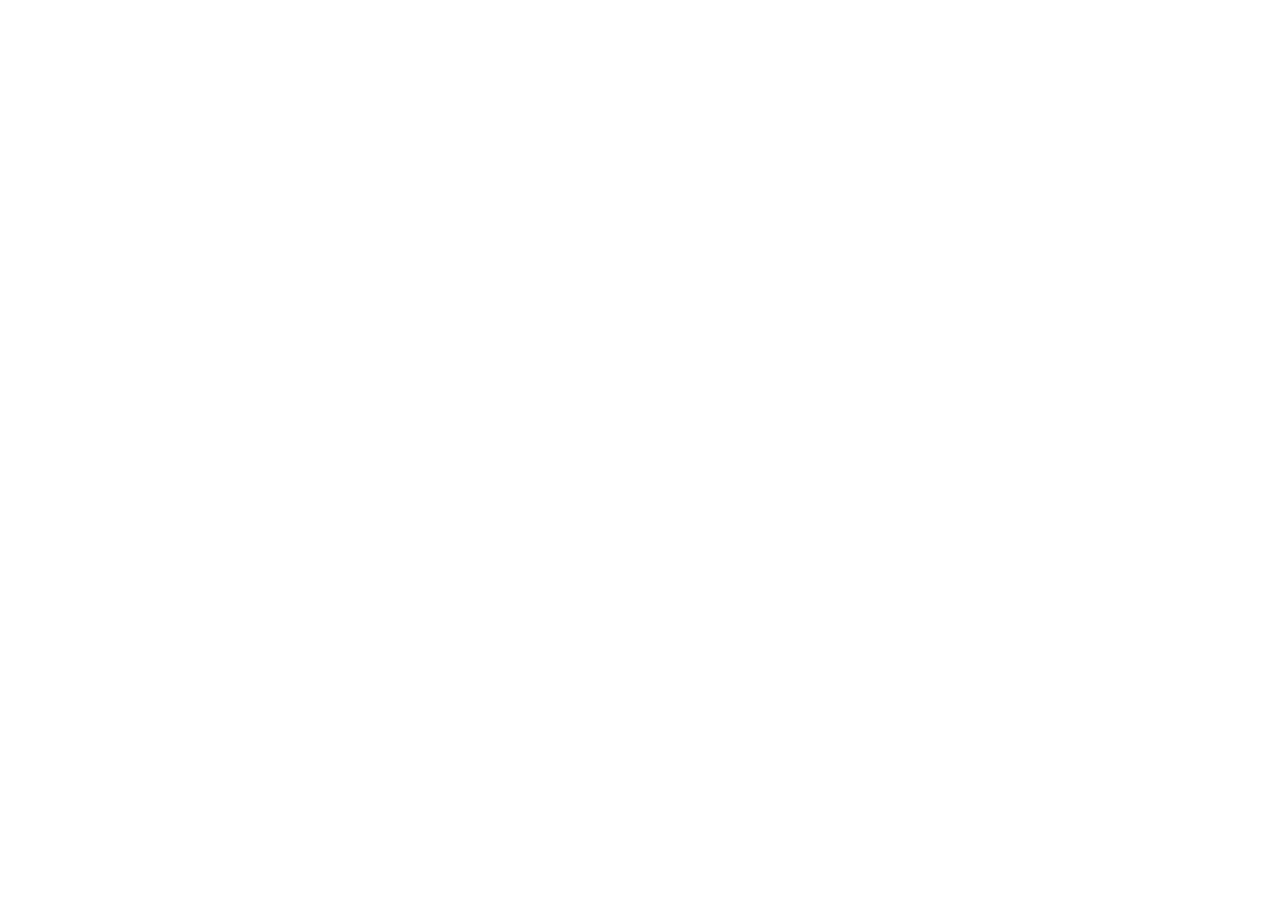
==== commit c4d1c3d2: "adjustments for testing record func" ====
--- a/new-covid19-website/index.html
+++ b/new-covid19-website/index.html
@@ -12,631 +12,128 @@
             }
         </style>
     </head>
-    <!-- <body style="height: 100%; background-color:rgba(0, 0, 0, 0.4); "> -->
-    <body style="height: 100%; background-color:#272727;">
+    <body>
         <div class="container-fluid" style="height: 100%">
-            <!-- <span class="qpage greetings" style="display: none;"> -->
-            <span class="qpage greetings">
-                <div class="row h-100">
-                    <div class="col-sm-12 align-self-center text-center">
-                        <center>
-                            <div class="card" style="width: 360px;">
-                                <h2 style="color: white; text-shadow: rgba(0, 0, 0, 0.25) 1px 1px 1px; background-color: #4aaaa5; ">
-                                    Quest to find vocal signatures for detecting COVID-19
-                                </h2>
-                                <br>
-                                <ul style="text-align: justify; margin-right: 20px">
-                                    <li>The goal of this research is to find voice-based signatures to help screen for COVID-19 infections.</li>
-                                    <li>Donate your voice samples to help us find these signatures.</li>
-                                    <li>All data collected on client and is downloadable by you.</li>
-                                    <li>To share your data with us, kindly follow the instructions provided at the end of the survey.</li>
-                                </ul>
-                                <div class="col-md-12" style="margin-bottom: 10px;">
-                                    <button class="btn btn-lg btn-warning next-btn" style="border: 5px double white;">Donate Your Voice</button>
-                                </div>
-                            </div>
-                        </center>
+            <div class="row h-100">
+                <div class="col-sm-12 align-self-center text-center">
+                    <div id="divControl">
+                        <a class="btn btn-outline-info recorder"><i class="fas fa-microphone"></i></a>
+                        <span class="audio-playback" style="display:none;">
+                        <audio class="recorded_audio"></audio>
+                            <button class="btn btn-sm btn-info play_recording" style="margin: 2px;">
+                                play
+                            </button>
+                        </span>
                     </div>
+                    <span id="msg">
+                    </span>
                 </div>
-            </span>
-            <span class="qpage attention" style="display: none;">
-                <div class="row h-100">
-                    <div class="col-sm-12 align-self-center text-center">
-                        <center>
-                            <div class="card" style="width: 360px;">
-                                <h2 class="alert alert-danger">Attention!</h2>
-                                <br>
-                                <ul style="text-align: justify; margin-right: 20px">
-                                    <li>You are about to answer a questionnaire about you, your health status.</li>
-                                    <li>You will also be asked to record your voice samples, which will help us developing our AI software.</li>
-                                    <li>You may choose to exit this survey at any point, in which case none of your data will get stored with us.</li>
-                                    <li>We intend to use this data for research purpose only.</li>
-                                    <li>We do not provide any health advice or diagnosis regarding COVID-19.</li>
-                                </ul>
-                                <br>
-                                <div class="col-md-12" style="margin-bottom: 10px;">
-                                    <div class="form-check" style="text-align: justify;">
-                                        <input type="checkbox" class="form-check-input" id="understand"> 
-                                        <label class="form-check-label" for="understand">I have read and understood the above points, and am willing to contribute my data for this research.</label>
-                                        <br>
-                                    </div>
-                                    <button id="understood" class="btn btn-lg btn-secondary next-btn" disabled='true'>Continue</button>
-                                </div>
-                            </div>
-                        </center>
-                    </div>
-                </div>
-            </span>
-            <span class="qpage questionnaire_1" style="display: none;">
-            <!-- <span class="qpage questionnaire_1"> -->
-                <div class="row h-100">
-                    <div class="col-sm-12 align-self-center text-center">
-                        <center>
-                            <div class="card" style="width: 360px;">
-                                <div class="card-header">
-                                    <h2>Basic Information</h2>
-                                </div>
-                                <div class="card-body" style="text-align: justify;">
-                                    <form class="needs-validation" novalidate>
-                                        <div class="form-group">
-                                            <label for="name">Name/Email/Initials</label>
-                                            <input type="text" class="form-control" id="name" required>
-                                            <div class="invalid-feedback">
-                                                Please enter Name
-                                            </div>
-                                        </div>
-                                        <div class="form-group">
-                                            <label for="age">Age</label>
-                                            <input type="number" class="form-control" id="age" min="3" max="99" step="1" required>
-                                            <div class="invalid-feedback">
-                                                Please enter Age
-                                            </div>
-                                        </div>
-                                        <div class="form-group">
-                                            <label for="language">Mother Tongue (Language)</label>
-                                            <input type="text" class="form-control" id="language" required>
-                                            <div class="invalid-feedback">
-                                                Please enter your Mother Tongue / Language
-                                            </div>
-                                        </div>
-                                        <div class="form-group form-inline">
-                                            <label for="male">Gender </label> &nbsp;&nbsp;&nbsp;&nbsp;
-                                            <div class="form-check">
-                                                <input class="form-check-input" type="radio" name="gender" value="male" required>
-                                                <label class="form-check-label" for="male">Male</label> 
-                                            </div> &nbsp;&nbsp;&nbsp;&nbsp;
-                                            <div class="form-check">
-                                                <input class="form-check-input" type="radio" name="gender" value="female" required>
-                                                <label class="form-check-label" for="female">Female</label> 
-                                            </div> &nbsp;&nbsp;&nbsp;&nbsp;
-                                            <div class="form-check">
-                                                <input class="form-check-input" type="radio" name="gender" value="other" required>
-                                                <label class="form-check-label" for="other">Other</label> 
-                                                <div class="invalid-feedback">
-                                                    &nbsp;&nbsp;&nbsp;&nbsp;Please select Gender
-                                                </div>
-                                            </div>
-                                        </div>
-                                        <div class="form-group form-inline">
-                                            <label for="yes">Do you smoke? </label> &nbsp;&nbsp;&nbsp;&nbsp;
-                                            <div class="form-check">
-                                                <input class="form-check-input" type="radio" name="smoker" value="yes" required>
-                                                <label class="form-check-label" for="yes">Yes</label> 
-                                            </div> &nbsp;&nbsp;&nbsp;&nbsp;
-                                            <div class="form-check">
-                                                <input class="form-check-input" type="radio" name="smoker" value="no" required>
-                                                <label class="form-check-label" for="no">No</label> 
-                                                <div class="invalid-feedback">
-                                                    &nbsp;&nbsp;&nbsp;&nbsp;Please select your status
-                                                </div>
-                                            </div>
-                                        </div>
-                                    </form>
-                                </div>
-                                <div class="col-md-12" style="margin-bottom: 10px;">
-                                    <button class="btn btn-lg btn-primary next-btn-with-validation">Next</button>
-                                </div>
-                            </div>
-                        </center>
-                    </div>
-                </div>
-            </span>
-            <span class="qpage questionnaire_2" style="display: none;">
-            <!-- <span class="qpage questionnaire_2"> -->
-                <div class="row h-100">
-                    <div class="col-sm-12 align-self-center text-center">
-                        <center>
-                            <div class="card" style="width: 360px;">
-                                <div class="card-header">
-                                    <h2>Health Status</h2>
-                                </div>
-                                <div class="card-body" style="text-align: justify;">
-                                    <form class="needs-validation" novalidate>
-                                        <div class="form-group">
-                                            <label for="symptoms">Current Symptoms (select multiple)</label>
-                                            <select class="form-control" id="symptoms" multiple required>
-                                                <option value="none">None</option>
-                                                <option value="fever">Fever</option>
-                                                <option value="cough">Cough</option>
-                                                <option value="shortness_of_breath">Shortness of Breath</option>
-                                                <option value="sneezing">Sneezing</option>
-                                                <option value="body_ache">Body Ache</option>
-                                                <option value="sore_throat">Sore Throat</option>
-                                                <option value="running_nose">Running Nose</option>
-                                                <option value="feeling_tired">Feeling Tired</option>
-                                            </select>
-                                            <div class="invalid-feedback">
-                                                Please select a symptom
-                                            </div>
-                                        </div>
-                                        <div class="form-group">
-                                            <label for="condition">Chronic Health Conditions</label>
-                                            <select class="form-control" id="condition" multiple required>
-                                                <option value="none">None</option>
-                                                <option value="lung_related">Lung Related (Asthama, COPD, etc)</option>
-                                                <option value="heart_related">Heart Related</option>
-                                                <option value="neurological">Neurological (Alzheimers, Parkinsons, etc)</option>
-                                                <option value="diabetes">Diabetes</option>
-                                                <option value="any_other">Any other</option>
-                                            </select>
-                                            <div class="invalid-feedback">
-                                                Please select a health condition option
-                                            </div>
-                                        </div>
-                                        <div class="form-group">
-                                            <label for="medicine">Currently taking any medicine (in last 24 hours)</label>
-                                            <select class="form-control" id="medicine" multiple required>
-                                                <option value="none">None</option>
-                                                <option value="fever_reducing">Fever Reducing</option>
-                                                <option value="pain_killers">Pain Killers</option>
-                                                <option value="anti_biotics">Anti-Biotics</option>
-                                                <option value="decongestants">Decongestants</option>
-                                                <option value="inhalers_nebulizers">Inhalers/Nebulizers</option>
-                                                <option value="not_sure">Not sure</option>
-                                                <option value="any_other">Any other</option>
-                                            </select>
-                                            <div class="invalid-feedback">
-                                                Please select your recent medicinal status
-                                            </div>
-                                        </div>
-                                        <div class="form-group form-inline">
-                                            <label for="not-sure">COVID-19 Status </label> &nbsp;&nbsp;&nbsp;&nbsp;
-                                            <div class="form-check">
-                                                <input class="form-check-input" type="radio" name="covid" value="not-sure" required>
-                                                <label class="form-check-label" for="not-sure">Not Sure</label> 
-                                            </div> &nbsp;&nbsp;&nbsp;&nbsp;
-                                            <div class="form-check">
-                                                <input class="form-check-input" type="radio" name="covid" value="positive" required>
-                                                <label class="form-check-label" for="positive">Positive</label> 
-                                            </div> &nbsp;&nbsp;&nbsp;&nbsp;
-                                            <div class="form-check">
-                                                <input class="form-check-input" type="radio" name="covid" value="negative" required>
-                                                <label class="form-check-label" for="negative">Negative</label> 
-                                            </div> &nbsp;&nbsp;&nbsp;&nbsp;
-                                            <div class="form-check">
-                                                <input class="form-check-input" type="radio" name="covid" value="recovered" required>
-                                                <label class="form-check-label" for="recovered">Recovered</label> 
-                                                <div class="invalid-feedback">
-                                                    &nbsp;&nbsp;&nbsp;&nbsp; Please select your COVID-19 status
-                                                </div>
-                                            </div> 
-                                        </div>
-                                    </form>
-                                </div>
-                                <center class="col-md-12" style="margin-bottom: 10px;">
-                                    <button class="btn btn-lg btn-secondary prev-btn">Previous</button>
-                                    <button class="btn btn-lg btn-primary next-btn-with-validation">Next</button>
-                                </center>
-                            </div>
-                        </center>
-                    </div>
-                </div>
-            </span>
-            <span class="qpage questionnaire_3" style="display: none;">
-            <!-- <span class="qpage questionnaire_3"> -->
-                <div class="row h-100">
-                    <div class="col-sm-12 align-self-center text-center">
-                        <center>
-                            <div class="card" style="width: 360px;">
-                                <div class="card-header">
-                                    <h2>Record Audios</h2>
-                                </div>
-                                <div class="card-body" style="text-align: justify;">
-                                    <form class="needs-validation" novalidate>
-                                        <center class="alert alert-danger"><b>Note:</b> For each sound, choose <u>EITHER</u> Record <u>OR</u> Upload </center>
-                                        <table class="table table-bordered" style="text-align: center;">
-                                            <thead class="table-info">
-                                                <tr>
-                                                    <th>Sound</th>
-                                                    <th>Sample</th>
-                                                    <th>Record</th>
-                                                    <th>Upload</th>
-                                                </tr>
-                                            </thead>
-                                            <tbody>
-                                                <tr>
-                                                    <td>Cough</td>
-                                                    <td>
-                                                        <a class="btn btn-outline-info sample_audio_link">
-                                                            <i class="fa fa-play"></i>
-                                                            <audio class="sample_audio">
-                                                              <source src="sample_audios/cough-sample.ogg" type="audio/ogg">
-                                                              &lt;&lt;your browser does not support audio player&gt;&gt;
-                                                            </audio>
-                                                        </a>
-                                                    </td>
-                                                    <td>
-                                                        <div id="coughRecordControl">
-                                                            <a class="btn btn-outline-info recorder"><i class="fas fa-microphone"></i></a>
-                                                            <span class="audio-playback" style="display:none;">
-                                                            <audio class="recorded_audio"></audio>
-                                                                <button class="btn btn-sm btn-info play_recording" style="margin: 2px;">
-                                                                    play
-                                                                </button>
-                                                            </span>
-                                                            <input name="audio_cough" id="coughFile" type="file" style="visibility: hidden; position: absolute; left: 0px;" required>
-                                                            <div class="invalid-feedback">
-                                                                Audio required. Please record or upload one.
-                                                            </div>
-                                                        </div>
-                                                    </td>
-                                                    <td>
-                                                        <a class="btn btn-outline-info coughUploadBtn" onclick="event.preventDefault(); $('#coughFile').click();"><i class="fas fa-upload"></i></a>
-                                                    </td>
-                                                </tr>
-                                                <tr>
-                                                    <td>AAA</td>
-                                                    <td>
-                                                        <a class="btn btn-outline-info sample_audio_link">
-                                                            <i class="fa fa-play"></i>
-                                                            <audio class="sample_audio">
-                                                              <source src="sample_audios/aaa-sample.ogg" type="audio/ogg">
-                                                              &lt;&lt;your browser does not support audio player&gt;&gt;
-                                                            </audio>
-                                                        </a>
-                                                    </td>
-                                                    <td>
-                                                        <div id="aaaRecordControl">
-                                                            <a class="btn btn-outline-info recorder"><i class="fas fa-microphone"></i></a>
-                                                            <span class="audio-playback" style="display:none;">
-                                                            <audio class="recorded_audio"></audio>
-                                                                <br>
-                                                                <button class="btn btn-sm btn-info play_recording" style="margin: 2px;">
-                                                                    play
-                                                                </button>
-                                                            </span>
-                                                            <input name="audio_aaa" id="aaaFile" type="file" style="visibility: hidden; position: absolute; left: 0px;" required>
-                                                            <div class="invalid-feedback">
-                                                                Audio required. Please record or upload one.
-                                                            </div>
-                                                        </div>
-                                                    </td>
-                                                    <td>
-                                                        <a class="btn btn-outline-info aaaUploadBtn" onclick="event.preventDefault(); $('#aaaFile').click();"><i class="fas fa-upload"></i></a>
-                                                    </td>
-                                                </tr>
-                                                <tr>
-                                                    <td>EEE</td>
-                                                    <td>
-                                                        <a class="btn btn-outline-info sample_audio_link">
-                                                            <i class="fa fa-play"></i>
-                                                            <audio class="sample_audio">
-                                                              <source src="sample_audios/eee-sample.ogg" type="audio/ogg">
-                                                              &lt;&lt;your browser does not support audio player&gt;&gt;
-                                                            </audio>
-                                                        </a>
-                                                    </td>
-                                                    <td>
-                                                        <div id="eeeRecordControl">
-                                                            <a class="btn btn-outline-info recorder"><i class="fas fa-microphone"></i></a>
-                                                            <span class="audio-playback" style="display:none;">
-                                                            <audio class="recorded_audio"></audio>
-                                                                <br>
-                                                                <button class="btn btn-sm btn-info play_recording" style="margin: 2px;">
-                                                                    play
-                                                                </button>
-                                                            </span>
-                                                            <input name="audio_eee" id="eeeFile" type="file" style="visibility: hidden; position: absolute; left: 0px;" required>
-                                                            <div class="invalid-feedback">
-                                                                Audio required. Please record or upload one.
-                                                            </div>
-                                                        </div>
-                                                    </td>
-                                                    <td>
-                                                        <a class="btn btn-outline-info eeeUploadBtn" onclick="event.preventDefault(); $('#eeeFile').click();"><i class="fas fa-upload"></i></a>
-                                                    </td>
-                                                </tr>
-                                                <tr>
-                                                    <td>OOO</td>
-                                                    <td>
-                                                        <a class="btn btn-outline-info sample_audio_link">
-                                                            <i class="fa fa-play"></i>
-                                                            <audio class="sample_audio">
-                                                              <source src="sample_audios/ooo-sample.ogg" type="audio/ogg">
-                                                              &lt;&lt;your browser does not support audio player&gt;&gt;
-                                                            </audio>
-                                                        </a>
-                                                    </td>
-                                                    <td>
-                                                        <div id="oooRecordControl">
-                                                            <a class="btn btn-outline-info recorder"><i class="fas fa-microphone"></i></a>
-                                                            <span class="audio-playback" style="display:none;">
-                                                            <audio class="recorded_audio"></audio>
-                                                                <br>
-                                                                <button class="btn btn-sm btn-info play_recording" style="margin: 2px;">
-                                                                    play
-                                                                </button>
-                                                            </span>
-                                                            <input name="audio_ooo" id="oooFile" type="file" style="visibility: hidden; position: absolute; left: 0px;" required>
-                                                            <div class="invalid-feedback">
-                                                                Audio required. Please record or upload one.
-                                                            </div>
-                                                        </div>
-                                                    </td>
-                                                    <td>
-                                                        <a class="btn btn-outline-info oooUploadBtn" onclick="event.preventDefault(); $('#oooFile').click();"><i class="fas fa-upload"></i></a>
-                                                    </td>
-                                                </tr>
-                                                <tr>
-                                                    <td>Count <br>(1 to 20)</td>
-                                                    <td>
-                                                        <a class="btn btn-outline-info sample_audio_link">
-                                                            <i class="fa fa-play"></i>
-                                                            <audio class="sample_audio">
-                                                              <source src="sample_audios/count-sample.ogg" type="audio/ogg">
-                                                              &lt;&lt;your browser does not support audio player&gt;&gt;
-                                                            </audio>
-                                                        </a>
-                                                    </td>
-                                                    <td>
-                                                        <div id="countRecordControl">
-                                                            <a class="btn btn-outline-info recorder"><i class="fas fa-microphone"></i></a>
-                                                            <span class="audio-playback" style="display:none;">
-                                                            <audio class="recorded_audio"></audio>
-                                                                <br>
-                                                                <button class="btn btn-sm btn-info play_recording" style="margin: 2px;">
-                                                                    play
-                                                                </button>
-                                                            </span>
-                                                            <input name="audio_count" id="countFile" type="file" style="visibility: hidden; position: absolute; left: 0px;" required>
-                                                            <div class="invalid-feedback">
-                                                                Audio required. Please record or upload one.
-                                                            </div>
-                                                        </div>
-                                                    </td>
-                                                    <td>
-                                                        <a class="btn btn-outline-info countUploadBtn" onclick="event.preventDefault(); $('#countFile').click();"><i class="fas fa-upload"></i></a>
-                                                    </td>
-                                                </tr>
-                                                <tr>
-                                                    <td>Alphabet <br>(A to Z)</td>
-                                                    <td>
-                                                        <a class="btn btn-outline-info sample_audio_link">
-                                                            <i class="fa fa-play"></i>
-                                                            <audio class="sample_audio">
-                                                              <source src="sample_audios/alphabet-sample.ogg" type="audio/ogg">
-                                                              &lt;&lt;your browser does not support audio player&gt;&gt;
-                                                            </audio>
-                                                        </a>
-                                                    </td>
-                                                    <td>
-                                                        <div id="alphabetRecordControl">
-                                                            <a class="btn btn-outline-info recorder"><i class="fas fa-microphone"></i></a>
-                                                            <span class="audio-playback" style="display:none;">
-                                                            <br>
-                                                            <audio class="recorded_audio"></audio>
-                                                                <button class="btn btn-sm btn-info play_recording" style="margin: 2px;">
-                                                                    play
-                                                                </button>
-                                                            </span>
-                                                            <input name="audio_az" id="azFile" type="file" style="visibility: hidden; position: absolute; left: 0px;" required>
-                                                            <div class="invalid-feedback">
-                                                                Audio required. Please record or upload one.
-                                                            </div>
-                                                        </div>
-                                                    </td>
-                                                    <td>
-                                                        <a class="btn btn-outline-info alphabetUploadBtn" onclick="event.preventDefault(); $('#azFile').click();"><i class="fas fa-upload"></i></a>
-                                                    </td>
-                                                </tr>
-                                            </tbody>
-                                        </table>
-                                    </form>
-                                </div>
-                                <div class="col-md-12" style="margin-bottom: 10px;">
-                                    <button class="btn btn-lg btn-secondary prev-btn">Previous</button>
-                                    <!-- <button id="submitFormButton" class="btn btn-lg btn-secondary disabled" disabled>Download</button> -->
-                                    <button class="btn btn-lg btn-primary next-btn-with-validation">Next</button>
-                                </div>
-                            </div>
-                        </center>
-                    </div>
-                </div>
-            </span>
-
-            <span class="qpage final_page" style="display: none;">
-            <!-- <span class="qpage final_page"> -->
-                <div class="row h-100">
-                    <div class="col-sm-12 align-self-center text-center">
-                        <center>
-                            <div class="card" style="width: 360px;">
-                                <div class="card-header">
-                                    <h2 onclick="$('#aaaFile').click();">Complete!</h2>
-                                </div>
-                                <div class="card-body" style="text-align: justify;">
-                                    <ul>
-                                        <li>You have completed this survey.</li>
-                                        <li>Your data is ready for download.</li>
-                                        <li>You can download your data (as a zip file) by clicking on the Download button below.</li>
-                                        <li class="alert alert-success">If you wish to submit your data with us for research, please use one of the below listed methods:
-                                            <ul>
-                                                <li><b>Email:</b> abc@xyz.com</li>
-                                                <li><b>Whatsapp:</b> 9999999999</li>
-                                            </ul>
-                                        </li>
-                                    </ul>
-                                </div>
-                                <div class="col-md-12" style="margin-bottom: 10px;">
-                                    <!-- <button class="btn btn-lg btn-secondary prev-btn">Previous</button> -->
-                                    <button class="btn btn-lg btn-primary download_data">Download</button>
-                                </div>
-                            </div>
-                        </center>
-                    </div>
-                </div>
-            </span>
-            <a id="downloadAnchorElem" style="visibility: hidden; position: absolute; left: 0px; "></a>
+            </div>
         </div>
         <script src="js/jquery-3.4.1.min.js"></script>
         <script src="js/popper.min.js"></script>
         <script src="js/bootstrap.min.js"></script>    
         <script src="js/recorder.js"></script>
-        <script src="js/for_recording.js"></script>
-        <script src="js/jszip.min.js"></script>
         <script>
-            $(document).ready(function(){
-                $('.next-btn').click(function(evt){
-                    evt.preventDefault();
-                    var thisPage = evt.target.parentElement.parentElement.parentElement.parentElement.parentElement.parentElement;
-                    var nextPage = evt.target.parentElement.parentElement.parentElement.parentElement.parentElement.parentElement.nextElementSibling;
-                    $(thisPage).hide();
-                    $(nextPage).show();
-                });
-                $('.next-btn-with-validation').click(function(evt){
-                    evt.preventDefault();
-                    // check if all inputs in current page are valid
-                    var thisPage = evt.target.parentElement.parentElement.parentElement.parentElement.parentElement.parentElement;
-                    var thisForm = $(thisPage).find('form.needs-validation')[0];
-                    thisForm.classList.add('was-validated');
-                    if(!thisForm.checkValidity()){
-                        evt.stopPropagation();
-                        return;
+            "use strict";
+            let recorded_audio = null;
+            window.AudioContext = window.AudioContext || window.webkitAudioContext;
+            window.URL = window.URL || window.webkitURL;
+            navigator.getUserMedia =
+                navigator.getUserMedia
+                || navigator.webkitGetUserMedia
+                || navigator.mozGetUserMedia
+                || navigator.msGetUserMedia
+                || navigator.mediaDevices.getUserMedia;
+            navigator.cancelAnimationFrame =
+                navigator.cancelAnimationFrame
+                || navigator.webkitCancelAnimationFrame
+                || navigator.mozCancelAnimationFrame;
+            navigator.requestAnimationFrame =
+                navigator.requestAnimationFrame
+                || navigator.webkitRequestAnimationFrame
+                || navigator.mozRequestAnimationFrame;
+
+                let createRecorder = function(div, callback){
+                    let recording = false;
+                    let rec = null;
+                    let ctx = null;
+                    let stream = null;
+                    let btn = div.find('a');
+                    let audio = div.find('audio');
+                    let audioInd = div.find('.audio-playback')
+                    let ind = div.find('.recording-indicator');
+
+                    let startRecording = function(){
+                        if(navigator.mediaDevices && navigator.mediaDevices.getUserMedia){
+                            navigator.mediaDevices.getUserMedia(
+                            {
+                                "audio": true
+                            }).then(streamSuccess).catch(streamFail);
+                        }else{
+                            navigator.getUserMedia(
+                            {
+                                "audio": true
+                            }, streamSuccess, streamFail);
+                        }
+                    };
+                    let streamSuccess = function(theStream){
+                        stream = theStream;
+                        recording = true;
+                        ctx = new AudioContext();
+                        let src = ctx.createMediaStreamSource(stream);
+                        rec = new Recorder( src , {numChannels: 1});
+                        rec.clear();
+                        rec.record();
+                        btn.addClass('recording');
+                        btn[0].innerHTML = '<i class="fas fa-stop"></i>';
+                        ind.show();
+                        recording=true;
+                        audioInd.hide();
+                    };
+
+                    let streamFail = function(e){
+                        alert('Error occured while trying to record audio, please check if mic is connected and enabled.');
+                    };
+
+                    let stopRecording = function(){
+                        rec.stop();
+                        stream.getTracks().forEach(function(track){
+                            track.stop()
+                        });
+                        ctx.close();
+                        ctx = null;
+                        rec.exportWAV(streamDone);
+                    };
+
+                    let streamDone = function(blob){
+                        const audioUrl = URL.createObjectURL(blob);
+                        audioInd.show();
+                        audio.get(0).src = audioUrl;
+                        audio.get(0).load();
+                        $('#msg')[0].innerText += blob.size + " " + blob.type;
+                        callback(blob);
+                        btn.removeClass('recording');
+                        btn[0].innerHTML = '<i class="fas fa-microphone"></i>';
+                        ind.hide();
+                        recording=false;
+                    };
+
+                    let toggleRecording=function(){
+                        if(recording){
+                            stopRecording();
+                        }else{
+                            startRecording();
+                        }
+                    };
+                    btn.click(toggleRecording);
+                };
+                createRecorder(
+                    $('#divControl'),
+                    function(blob){
+                        console.log(blob);
+                        recorded_audio=blob;
                     }
-                    var nextPage = evt.target.parentElement.parentElement.parentElement.parentElement.parentElement.parentElement.nextElementSibling;
-                    $(thisPage).hide();
-                    $(nextPage).show();
-                });
-                $('.prev-btn').click(function(evt){
-                    evt.preventDefault();
-                    var thisPage = evt.target.parentElement.parentElement.parentElement.parentElement.parentElement.parentElement;
-                    var prevPage = evt.target.parentElement.parentElement.parentElement.parentElement.parentElement.parentElement.previousElementSibling;
-                    $(thisPage).hide();
-                    $(prevPage).show();
-                });
-                $('#understand').change(function(evt){
-                    evt.preventDefault();
-                    if(evt.target.checked){
-                        $('#understood').removeAttr('disabled');
-                        $('#understood').removeClass('btn-secondary');
-                        $('#understood').addClass('btn-primary');
-                    }
-                    else{
-                        $('#understood').prop('disabled', true);
-                        $('#understood').removeClass('btn-primary');
-                        $('#understood').addClass('btn-secondary');
-                    }
-                });
-                $(".sample_audio_link").on('click', function(evt){
-                    evt.preventDefault();
-                    // stop any **other** audio which is already playing
-                    var otherAudios = $('audio');
-                    var currentAudioTag = $(evt.target.parentElement).find('audio')[0];
-                    for(var i=0; i<otherAudios.length; i++){
-                        var thisAudio = otherAudios[i];
-                        if ((thisAudio != currentAudioTag) && (thisAudio.duration > 0 && !thisAudio.paused)){
-                            thisAudio.pause();
-                            thisAudio.currentTime = 0;
-                            thisAudio.previousElementSibling.classList.remove('fa-stop');
-                            thisAudio.previousElementSibling.classList.add('fa-play');
-                        }
-                    } 
-                    // toggle currentAudioTag between play and stop states
-                    if (currentAudioTag.duration > 0 && !currentAudioTag.paused) {
-                        currentAudioTag.pause();
-                        currentAudioTag.currentTime = 0;
-                        currentAudioTag.previousElementSibling.classList.remove('fa-stop');
-                        currentAudioTag.previousElementSibling.classList.add('fa-play');
-                    } else {
-                        currentAudioTag.play();
-                        currentAudioTag.previousElementSibling.classList.remove('fa-play');
-                        currentAudioTag.previousElementSibling.classList.add('fa-stop');
-                    }
-                });
-                $('input[type="file"]').on('change', function(evt){
-                    // check if all file elements have valid files
-                    // and if so, enable the submit button
-                    var allFilesAreSet = true;
-                    var fileElements = $('input[type="file"]');
-                    for(var i=0; i<fileElements.length; i++){
-                        var elem = fileElements[i];
-                        if (elem.files.length == 0){
-                        allFilesAreSet = false;
-                        }
-                    }
-                });
-                $('.play_recording').click(function(evt){
-                    evt.preventDefault();
-                    var currentAudioTag = $(evt.target)[0].previousElementSibling;
-                    if (currentAudioTag.duration > 0 && !currentAudioTag.paused) {
-                        currentAudioTag.pause();
-                        currentAudioTag.currentTime = 0;
-                        $(evt.target)[0].innerText = "play";
-                    } else {
-                        currentAudioTag.play();
-                        $(evt.target)[0].innerText = "stop";
-                    }
-                });
-                $('.recorded_audio').on('ended', function(evt){
-                    var btn = $(evt.target)[0].nextElementSibling;
-                    btn.innerText = "play";
-                });
-                $('.sample_audio').on('ended', function(evt){
-                    var ielem = $(evt.target)[0].previousElementSibling;
-                    ielem.classList.remove('fa-stop');
-                    ielem.classList.add('fa-play');
-                });
-                $('.download_data').click(function(evt){
-                    evt.preventDefault();
-                    var info = {};
-                    var name = $('#name').val();
-                    var age = $('#age').val();
-                    var language = $('#language').val();
-                    var gender = $('input[name="gender"]:checked').val();
-                    var smoker = $('input[name="smoker"]:checked').val();
-                    var symptoms = $('#symptoms').val();
-                    var condition = $('#condition').val();
-                    var medicine = $('#medicine').val();
-                    var covid = $('input[name="covid"]:checked').val();
-                    info.name = name; info.age = age; info.language = language;
-                    info.gender = gender; info.smoker = smoker; info.symptoms = symptoms;
-                    info.condition = condition; info.medicine = medicine; info.covid = covid;
-                    var ts = 0;
-                    try{
-                        ts = new Date().valueOf();
-                    }
-                    catch(err){
-                        console.log('Error generating timestamp');
-                        console.log(err);
-                    }
-                    
-                    console.log(info);
-                    var dlAnchorElem = $('#downloadAnchorElem')[0];
-                    var zip = JSZip();
-                    zip.file('info.json', JSON.stringify(info));
-                    zip.file('aaa.wav', $('#aaaFile')[0].files[0]);
-                    zip.file('eee.wav', $('#eeeFile')[0].files[0]);
-                    zip.file('ooo.wav', $('#oooFile')[0].files[0]);
-                    zip.file('cough.wav', $('#coughFile')[0].files[0]);
-                    zip.file('count.wav', $('#countFile')[0].files[0]);
-                    zip.file('alphabet.wav', $('#azFile')[0].files[0]);
-                    zip.generateAsync({type:"blob"})
-                    .then(function(content) {
-                        dlAnchorElem.setAttribute("href", URL.createObjectURL(content));
-                        dlAnchorElem.setAttribute("download", "covid19-data-"+ts+".zip");
-                        dlAnchorElem.click();
-                    });
-                });
-            });
+                );
         </script>
-    </body>
-</html>
+    </body>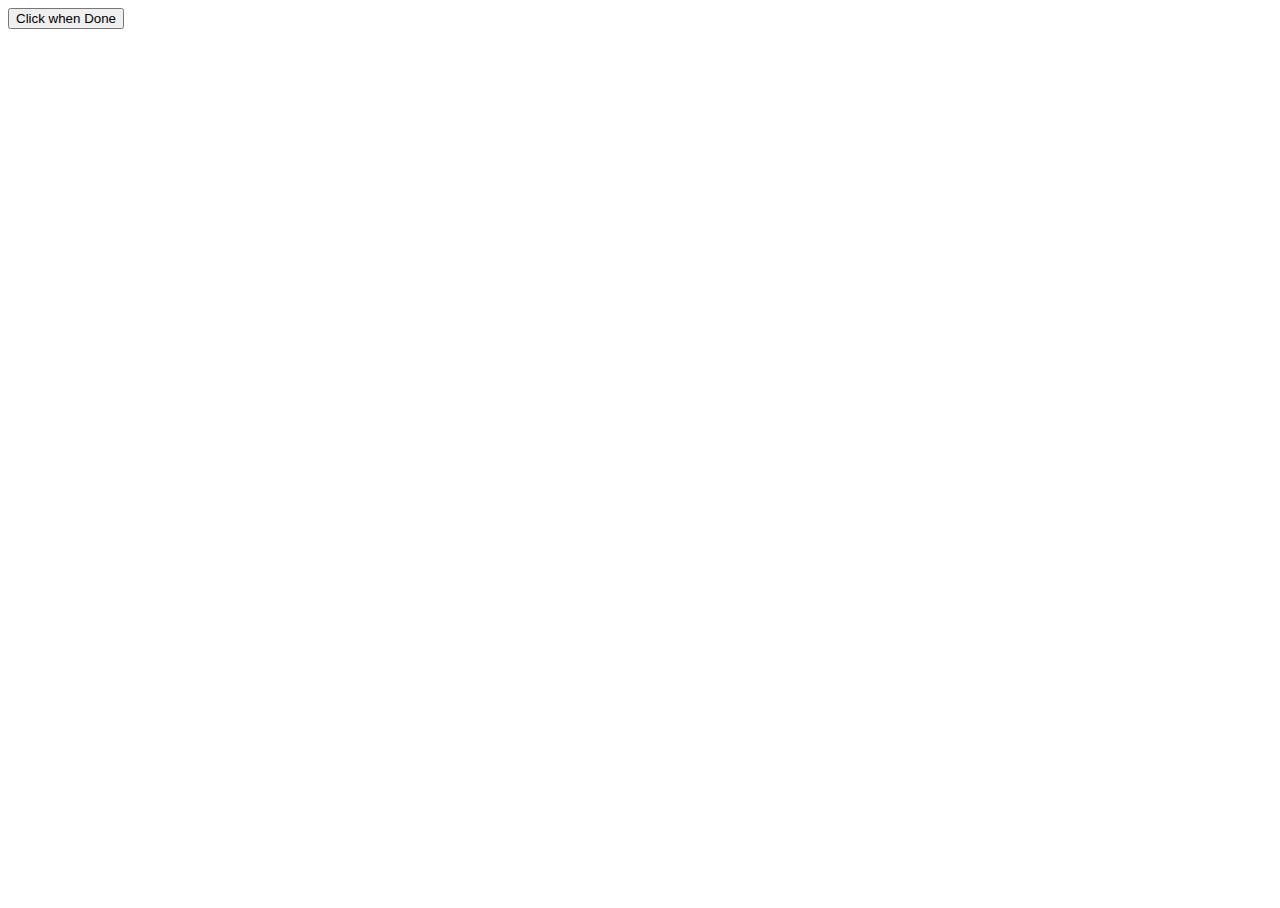
==== commit d1e96abe: "test recorded audio obj from external" ====
--- a/new-covid19-website/index.html
+++ b/new-covid19-website/index.html
@@ -27,6 +27,7 @@
                     </div>
                     <span id="msg">
                     </span>
+                    <button id="done">Click when Done</button>
                 </div>
             </div>
         </div>
@@ -131,9 +132,14 @@
                 createRecorder(
                     $('#divControl'),
                     function(blob){
-                        console.log(blob);
                         recorded_audio=blob;
+                        $('#msg')[0].innerText = "from control callback: " + recorded_audio.size + " " + recorded_audio.type;
                     }
                 );
+                $(document).ready(function(){
+                    $('#done').click(function(evt){
+                        $('#msg')[0].innerText = "from external func: " + recorded_audio.size + " " + recorded_audio.type;
+                    });
+                });
         </script>
     </body>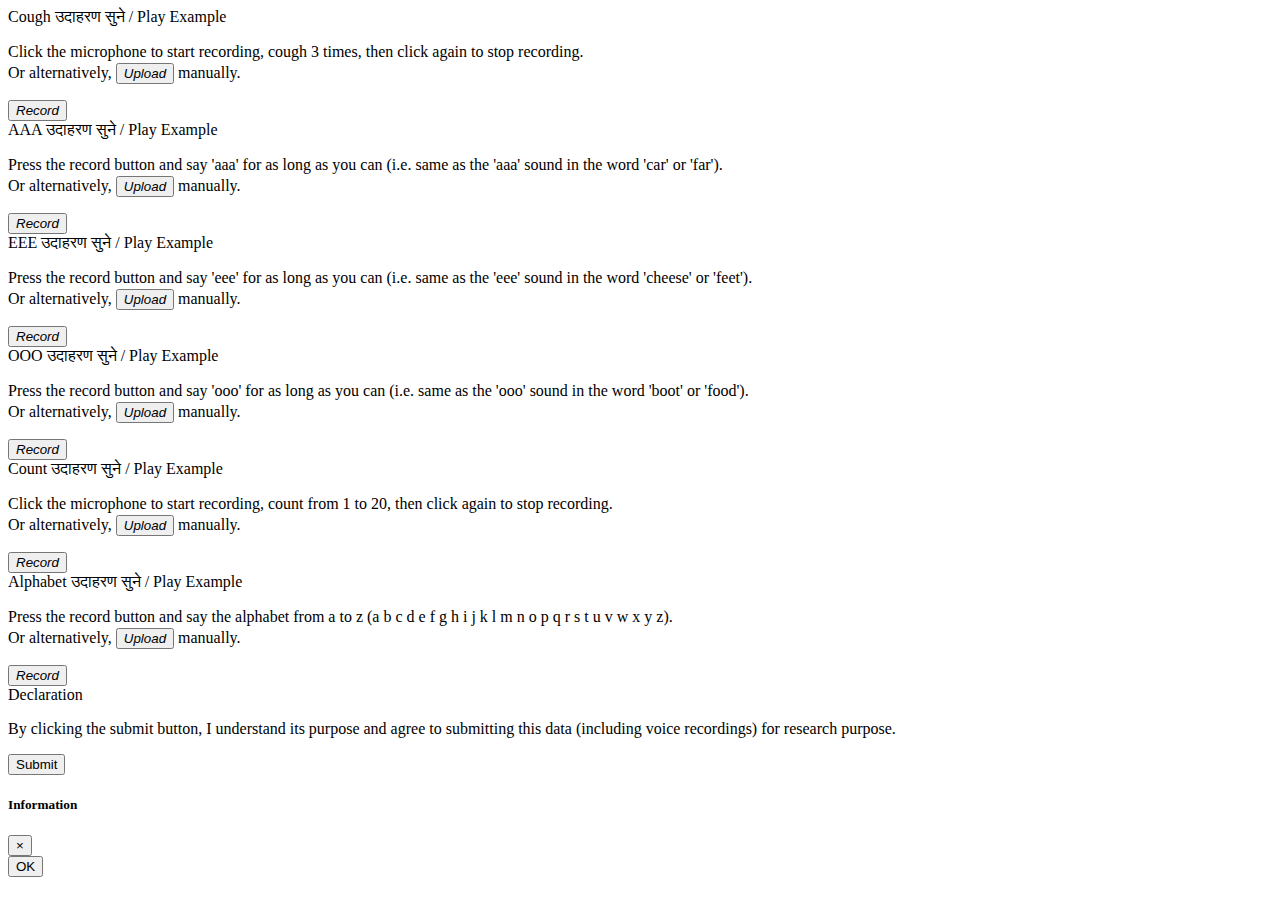
==== commit 82729e7c: "for testing old recording page" ====
--- a/new-covid19-website/index.html
+++ b/new-covid19-website/index.html
@@ -1,145 +1,429 @@
-<!DOCTYPE html>
 <html>
     <head>
-        <meta charset="UTF-8">
-        <title>COVID-19 Quest</title>
-        <meta name="viewport" content="width=device-width, initial-scale=1.0">
-        <link rel="stylesheet" href="css/bootstrap.min.css">
-        <link rel="stylesheet" href="css/all.css">
-        <style>
-            html, body {
-                 height: 100%;
-            }
-        </style>
-    </head>
-    <body>
-        <div class="container-fluid" style="height: 100%">
-            <div class="row h-100">
-                <div class="col-sm-12 align-self-center text-center">
-                    <div id="divControl">
-                        <a class="btn btn-outline-info recorder"><i class="fas fa-microphone"></i></a>
-                        <span class="audio-playback" style="display:none;">
-                        <audio class="recorded_audio"></audio>
-                            <button class="btn btn-sm btn-info play_recording" style="margin: 2px;">
-                                play
-                            </button>
-                        </span>
-                    </div>
-                    <span id="msg">
+    <meta charset="UTF-8">
+    <title>Recorder.js demo for uploading multiple files </title>
+    <meta name="viewport" content="width=device-width, initial-scale=1.0">
+    <link rel="stylesheet" href="css/bootstrap.min.css">
+    <link rel="stylesheet" href="css/all.css">
+    <style>
+      .recording{
+        background: orange;
+        animation: example 1s ease infinite;
+        animation-direction: alternate;
+      }
+      @keyframes example {
+        from   {background-color: orange;}
+        to  {background-color: orangered;}
+      }
+    </style>
+  </head>
+  
+  <body>
+    <div class="container">
+      <div class="card-group">
+        <form method="POST">
+			
+		<div class="card-body">
+                <div class="row">
+                  <div class="col"></div>
+                  <div class="col"><input id="tempID" type="hidden" name="tempID" value="358"></div>
+                </div>
+            </div>
+          </form></div>
+		  
+        <div class="container">
+          <div class="card">
+            <div class="card-header">
+              Cough
+              <a class="btn btn-outline-info float-sm-right sample_audio_link">
+                  उदाहरण सुने / Play Example
+                  <audio class="sample_audio">
+                    <source src="sample_audios/cough-sample.ogg" type="audio/ogg">
+                    &lt;&lt;your browser does not support audio player&gt;&gt;
+                  </audio>
+              </a>
+            </div>
+            <div class="card-body">
+                <p> Click the microphone to start recording, cough 3 times, then click again to stop recording. 
+                <input name="audio_cough" id="coughFile" type="file" style="visibility: hidden; white-space: nowrap;">
+                <br>Or alternatively, <button class="btn btn-outline-dark coughUploadBtn" onclick="event.preventDefault(); $('#coughFile').click();"><i class="fas fa-upload"> Upload</i></button> manually.</p>
+                <div id="coughRecordControl">
+                  <div class="row justify-content-start">
+                    <div class="col">
+                      <button type="button" class="btn btn-outline-dark recorder"><i class="fas fa-microphone"> Record</i></button>
+                    </div>
+                    <div class="recording-indicator col" style="display:none; white-space: nowrap;">
+                      <div class="spinner-border text-primary" role="status"></div>
+                      Recording
+                    </div>
+                    <div class="audio-playback col" style="display:none;">
+                      <audio controls="controls"></audio>
+                    </div>
+                  </div>
+                </div>
+            </div>
+          </div>
+        </div>
+        <div class="container">
+          <div class="card">
+              <div class="card-header">
+                AAA
+                <a class="btn btn-outline-info float-sm-right sample_audio_link">
+                    उदाहरण सुने / Play Example
+                    <audio class="sample_audio">
+                      <source src="sample_audios/aaa-sample.ogg" type="audio/ogg">
+                      &lt;&lt;your browser does not support audio player&gt;&gt;
+                    </audio>
+                </a>
+              </div>
+              <div class="card-body">
+                  <p> Press the record button and say 'aaa' for as long as you can (i.e. same as the 'aaa' sound in the word 'car' or 'far'). 
+                  <input name="audio_aaa" id="aaaFile" type="file" style="visibility: hidden; white-space: nowrap;">
+                  <br>Or alternatively, <button class="btn btn-outline-dark aaaUploadBtn" onclick="event.preventDefault(); $('#aaaFile').click();"><i class="fas fa-upload"> Upload</i></button> manually.</p>
+                  <div id="aaaRecordControl">
+                      <div class="row justify-content-start">
+                          <div class="col">
+                              <button type="button" class="btn btn-outline-dark recorder"><i class="fas fa-microphone"> Record</i></button>
+                          </div>
+                          <div class="recording-indicator col" style="display:none; white-space: nowrap;">
+                              <div class="spinner-border text-primary" role="status"></div>
+                              Recording
+                          </div>
+                          <div class="audio-playback col" style="display:none;">
+                              <audio controls="controls"></audio>
+                          </div>
+                      </div>
+                  </div>
+              </div>
+            </div>
+          </div>
+          
+          <div class="container">
+            <div class="card">
+              <div class="card-header">
+                EEE
+                <a class="btn btn-outline-info float-sm-right sample_audio_link">
+                    उदाहरण सुने / Play Example
+                    <audio class="sample_audio">
+                      <source src="sample_audios/eee-sample.ogg" type="audio/ogg">
+                      &lt;&lt;your browser does not support audio player&gt;&gt;
+                    </audio>
+                </a>
+              </div>
+              <div class="card-body">
+                  <p> Press the record button and say 'eee' for as long as you can (i.e. same as the 'eee' sound in the word 'cheese' or 'feet'). 
+                  <input name="audio_eee" id="eeeFile" type="file" style="visibility: hidden; white-space: nowrap;">
+                  <br>Or alternatively, <button class="btn btn-outline-dark eeeUploadBtn" onclick="event.preventDefault(); $('#eeeFile').click();"><i class="fas fa-upload"> Upload</i></button> manually.</p>
+                  <div id="eeeRecordControl">
+                    <div class="row justify-content-start">
+                      <div class="col">
+                        <button type="button" class="btn btn-outline-dark recorder"><i class="fas fa-microphone"> Record</i></button>
+                      </div>
+                      <div class="recording-indicator col" style="display:none; white-space: nowrap;">
+                        <div class="spinner-border text-primary" role="status"></div>
+                        Recording
+                      </div>
+                      <div class="audio-playback col" style="display:none;">
+                        <audio controls="controls"></audio>
+                      </div>
+                    </div>
+                  </div>
+                </div>
+              </div>
+            </div>
+            <div class="container">
+              <div class="card">
+                <div class="card-header">
+                  OOO
+                  <a class="btn btn-outline-info float-sm-right sample_audio_link">
+                      उदाहरण सुने / Play Example
+                      <audio class="sample_audio">
+                        <source src="sample_audios/ooo-sample.ogg" type="audio/ogg">
+                        &lt;&lt;your browser does not support audio player&gt;&gt;
+                      </audio>
+                  </a>
+                </div>
+                <div class="card-body">
+                  <p> Press the record button and say 'ooo' for as long as you can (i.e. same as the 'ooo' sound in the word 'boot' or 'food'). 
+                  <input name="audio_ooo" id="oooFile" type="file" style="visibility: hidden; white-space: nowrap;">
+                  <br>Or alternatively, <button class="btn btn-outline-dark oooUploadBtn" onclick="event.preventDefault(); $('#oooFile').click();"><i class="fas fa-upload"> Upload</i></button> manually.</p>
+                  <div id="oooRecordControl">
+                    <div class="row justify-content-start">
+                      <div class="col">
+                        <button type="button" class="btn btn-outline-dark recorder"><i class="fas fa-microphone"> Record</i></button>
+                      </div>
+                      <div class="recording-indicator col" style="display:none; white-space: nowrap;">
+                        <div class="spinner-border text-primary" role="status"></div>
+                        Recording
+                      </div>
+                      <div class="audio-playback col" style="display:none;">
+                        <audio controls="controls"></audio>
+                      </div>
+                    </div>
+                  </div>
+                </div>
+              </div>
+            </div>
+            <div class="container">
+              <div class="card">
+                <div class="card-header">
+                  Count
+                  <a class="btn btn-outline-info float-sm-right sample_audio_link">
+                      उदाहरण सुने / Play Example
+                      <audio class="sample_audio">
+                        <source src="sample_audios/count-sample.ogg" type="audio/ogg">
+                        &lt;&lt;your browser does not support audio player&gt;&gt;
+                      </audio>
+                  </a>
+                </div>
+                <div class="card-body">
+                  <p> Click the microphone to start recording, count from 1 to 20, then click again to stop recording. 
+                  <input name="audio_count" id="countFile" type="file" style="visibility: hidden; white-space: nowrap;">
+                  <br>Or alternatively, <button class="btn btn-outline-dark countUploadBtn" onclick="event.preventDefault(); $('#countFile').click();"><i class="fas fa-upload"> Upload</i></button> manually.</p>
+                  <div id="countRecordControl">
+                    <div class="row justify-content-start">
+                      <div class="col">
+                        <button type="button" class="btn btn-outline-dark recorder"><i class="fas fa-microphone"> Record</i></button>
+                      </div>
+                      <div class="recording-indicator col" style="display:none; white-space: nowrap;">
+                        <div class="spinner-border text-primary" role="status"></div>
+                        Recording
+                      </div>
+                      <div class="audio-playback col" style="display:none;">
+                        <audio controls="controls"></audio>
+                      </div>
+                    </div>
+                  </div>
+                </div>
+              </div>
+            </div>
+            <div class="container">
+              <div class="card">
+                <div class="card-header">
+                  Alphabet
+                  <a class="btn btn-outline-info float-sm-right sample_audio_link">
+                      उदाहरण सुने / Play Example
+                      <audio class="sample_audio">
+                        <source src="sample_audios/alphabet-sample.ogg" type="audio/ogg">
+                        &lt;&lt;your browser does not support audio player&gt;&gt;
+                      </audio>
+                  </a>
+                </div>
+                <div class="card-body">
+                  <p> Press the record button and say the alphabet from a to z (a b c d e f g h i j k l m n o p q r s t u v w x y z).
+                  <input name="audio_az" id="azFile" type="file" style="visibility: hidden; white-space: nowrap;">
+                  <br>Or alternatively, <button class="btn btn-outline-dark alphabetUploadBtn" onclick="event.preventDefault(); $('#azFile').click();"><i class="fas fa-upload"> Upload</i></button> manually.</p>
+                  <div id="alphabetRecordControl">
+                    <div class="row justify-content-start">
+                      <div class="col">
+                        <button type="button" class="btn btn-outline-dark recorder"><i class="fas fa-microphone"> Record</i></button>
+                      </div>
+                      <div class="recording-indicator col" style="display:none; white-space: nowrap;">
+                        <div class="spinner-border text-primary" role="status"></div>
+                        Recording
+                      </div>
+                      <div class="audio-playback col" style="display:none;">
+                        <audio controls="controls"></audio>
+                      </div>
+                    </div>
+                  </div>
+                </div>
+              </div>
+            </div>
+            <div class="container">
+              <div class="card">
+                <div class="card-header">
+                  Declaration
+                </div>
+                <div class="card-body">
+                  <p> By clicking the submit button, I understand its purpose and agree to submitting this data (including voice recordings) for research purpose.</p>
+                  <button id="submitFormButton" type="submit" class="btn btn-primary">Submit</button>
+                </div>
+              </div>
+            </div>
+      
+      </div>
+    
+      <div id="msgModal" class="modal" role="dialog">
+        <div class="modal-dialog" role="document">
+            <div class="modal-content">
+                <div class="modal-header">
+                    <h5 id="msgModalTitle" class="modal-title">Information</h5>
+                    <button id="msgModalClose1" type="button" class="close" data-dismiss="modal" aria-label="Close">
+                        <span aria-hidden="true">&times;</span>
+                    </button>
+                </div>
+                <div class="modal-body">
+                    <span id="msgModalBody">
+
                     </span>
-                    <button id="done">Click when Done</button>
+                </div>
+                <div id="msgModalFooter" class="modal-footer">
+                    <button type="button" class="btn btn-primary" data-dismiss="modal">OK</button>
                 </div>
             </div>
         </div>
-        <script src="js/jquery-3.4.1.min.js"></script>
-        <script src="js/popper.min.js"></script>
-        <script src="js/bootstrap.min.js"></script>    
-        <script src="js/recorder.js"></script>
-        <script>
-            "use strict";
-            let recorded_audio = null;
-            window.AudioContext = window.AudioContext || window.webkitAudioContext;
-            window.URL = window.URL || window.webkitURL;
-            navigator.getUserMedia =
-                navigator.getUserMedia
-                || navigator.webkitGetUserMedia
-                || navigator.mozGetUserMedia
-                || navigator.msGetUserMedia
-                || navigator.mediaDevices.getUserMedia;
-            navigator.cancelAnimationFrame =
-                navigator.cancelAnimationFrame
-                || navigator.webkitCancelAnimationFrame
-                || navigator.mozCancelAnimationFrame;
-            navigator.requestAnimationFrame =
-                navigator.requestAnimationFrame
-                || navigator.webkitRequestAnimationFrame
-                || navigator.mozRequestAnimationFrame;
+      </div>
 
-                let createRecorder = function(div, callback){
-                    let recording = false;
-                    let rec = null;
-                    let ctx = null;
-                    let stream = null;
-                    let btn = div.find('a');
-                    let audio = div.find('audio');
-                    let audioInd = div.find('.audio-playback')
-                    let ind = div.find('.recording-indicator');
+      <div id="wait" class="row" style="background: rgba(33, 33, 33, 0.75); color: #ffffff; display: none; width: 100%; height: 100%; top: 0px; left: 0px; position: fixed; z-index: 10000; text-align: center;">
+        <div class="col-12 align-self-center">
+          <h3>Uploading Data, Please Wait...</h3>
+          <div class="spinner-border" role="status">
+            <span class="sr-only">Loading...</span>
+          </div>
+        </div>
+      </div>
+	
+    <script src="js/jquery-3.4.1.min.js"></script>
+    <script src="js/popper.min.js"></script>
+    <script src="js/bootstrap.min.js"></script>    
+    <script src="js/recorder.js"></script>
+    <script src="js/for_recording2.js"></script>
+    
+    <script>
+      $(document).ready(function(){
+        $(".sample_audio_link").on('click', function(evt){
+          evt.preventDefault();
+          var otherAudios = $('audio');
+          var currentAudioTag = $(evt.target).children()[0];
+          for(var i=0; i<otherAudios.length; i++){
+            var thisAudio = otherAudios[ i];
+            if ((thisAudio != currentAudioTag) && (thisAudio.duration > 0 && !thisAudio.paused)){
+              thisAudio.pause();
+              thisAudio.currentTime = 0;
+            }
+          } 
+          if (currentAudioTag.duration > 0 && !currentAudioTag.paused) {
+            currentAudioTag.pause();
+            currentAudioTag.currentTime = 0;
+          } else {
+            currentAudioTag.play();
+          }
+        });
+        $('#submitFormButton').click(function(evt){
+            evt.preventDefault();
+            // validate form
+            var tempIDElem = $('input[name="tempID"]')[0];
+            if(!tempIDElem || tempIDElem.value==0){
+                $('#msgModalBody')[0].innerHTML = '<div class="alert alert-danger">Sorry, an error occured and you cannot submit this page. Please retry.</div>'
+                $('#msgModal').modal();
+                return;
+            }
+            var tempID = tempIDElem.value;
+            if (audio_cough == null || $("#coughFile")[0].files.length==0){
+                $('#msgModalBody')[0].innerHTML = '<div class="alert alert-danger">Please record or upload cough sound to continue.</div>'
+                $('#msgModal').modal();
+                return;
+            }
+            if (audio_aaa == null || $("#aaaFile")[0].files.length==0){
+                $('#msgModalBody')[0].innerHTML = '<div class="alert alert-danger">Please record or upload aaa sound to continue.</div>'
+                $('#msgModal').modal();
+                return;
+            }
+            if (audio_eee == null || $("#eeeFile")[0].files.length==0){
+                $('#msgModalBody')[0].innerHTML = '<div class="alert alert-danger">Please record or upload eee sound to continue.</div>'
+                $('#msgModal').modal();
+                return;
+            }
+            if (audio_ooo == null || $("#oooFile")[0].files.length==0){
+                $('#msgModalBody')[0].innerHTML = '<div class="alert alert-danger">Please record or upload ooo sound to continue.</div>'
+                $('#msgModal').modal();
+                return;
+            }
+            if (audio_count == null || $("#countFile")[0].files.length==0){
+                $('#msgModalBody')[0].innerHTML = '<div class="alert alert-danger">Please record or upload counting sound (1 to 20) to continue.</div>'
+                $('#msgModal').modal();
+                return;
+            }
+            if (audio_az == null || $("#azFile")[0].files.length==0){
+                $('#msgModalBody')[0].innerHTML = '<div class="alert alert-danger">Please record or upload alphabet sound (a to z) to continue.</div>'
+                $('#msgModal').modal();
+                return;
+            }
+            var fd = new FormData();
+            fd.set("tempID", tempID);
+            if (audio_cough != null){
+                fd.set("audio_cough",audio_cough);
+            }
+            if(audio_count != null){
+                fd.set("audio_count",audio_count);
+            }
+            if(audio_aaa != null){
+                fd.set("audio_aaa",audio_aaa);
+            }
+            if(audio_eee != null){
+                fd.set("audio_eee",audio_eee);
+            }
+            if(audio_ooo != null){
+                fd.set("audio_ooo",audio_ooo);
+            }
+            if(audio_az != null){
+                fd.set("audio_az",audio_az);
+            }
 
-                    let startRecording = function(){
-                        if(navigator.mediaDevices && navigator.mediaDevices.getUserMedia){
-                            navigator.mediaDevices.getUserMedia(
-                            {
-                                "audio": true
-                            }).then(streamSuccess).catch(streamFail);
-                        }else{
-                            navigator.getUserMedia(
-                            {
-                                "audio": true
-                            }, streamSuccess, streamFail);
-                        }
-                    };
-                    let streamSuccess = function(theStream){
-                        stream = theStream;
-                        recording = true;
-                        ctx = new AudioContext();
-                        let src = ctx.createMediaStreamSource(stream);
-                        rec = new Recorder( src , {numChannels: 1});
-                        rec.clear();
-                        rec.record();
-                        btn.addClass('recording');
-                        btn[0].innerHTML = '<i class="fas fa-stop"></i>';
-                        ind.show();
-                        recording=true;
-                        audioInd.hide();
-                    };
-
-                    let streamFail = function(e){
-                        alert('Error occured while trying to record audio, please check if mic is connected and enabled.');
-                    };
-
-                    let stopRecording = function(){
-                        rec.stop();
-                        stream.getTracks().forEach(function(track){
-                            track.stop()
-                        });
-                        ctx.close();
-                        ctx = null;
-                        rec.exportWAV(streamDone);
-                    };
-
-                    let streamDone = function(blob){
-                        const audioUrl = URL.createObjectURL(blob);
-                        audioInd.show();
-                        audio.get(0).src = audioUrl;
-                        audio.get(0).load();
-                        $('#msg')[0].innerText += blob.size + " " + blob.type;
-                        callback(blob);
-                        btn.removeClass('recording');
-                        btn[0].innerHTML = '<i class="fas fa-microphone"></i>';
-                        ind.hide();
-                        recording=false;
-                    };
-
-                    let toggleRecording=function(){
-                        if(recording){
-                            stopRecording();
-                        }else{
-                            startRecording();
-                        }
-                    };
-                    btn.click(toggleRecording);
-                };
-                createRecorder(
-                    $('#divControl'),
-                    function(blob){
-                        recorded_audio=blob;
-                        $('#msg')[0].innerText = "from control callback: " + recorded_audio.size + " " + recorded_audio.type;
-                    }
-                );
-                $(document).ready(function(){
-                    $('#done').click(function(evt){
-                        $('#msg')[0].innerText = "from external func: " + recorded_audio.size + " " + recorded_audio.type;
-                    });
-                });
-        </script>
-    </body>+            // set from uploaded audio file if provided
+            if ($("#coughFile")[0].files.length==1){
+                var file = $("#coughFile")[0].files[0]
+                fd.set('audio_cough', file, file.name);
+            }
+            if ($("#aaaFile")[0].files.length==1){
+                var file = $("#aaaFile")[0].files[0]
+                fd.set('audio_aaa', file, file.name);
+            }
+            if ($("#eeeFile")[0].files.length==1){
+                var file = $("#eeeFile")[0].files[0]
+                fd.set('audio_eee', file, file.name);
+            }
+            if ($("#oooFile")[0].files.length==1){
+                var file = $("#oooFile")[0].files[0]
+                fd.set('audio_ooo', file, file.name);
+            }
+            if ($("#countFile")[0].files.length==1){
+                var file = $("#countFile")[0].files[0]
+                fd.set('audio_count', file, file.name);
+            }
+            if ($("#azFile")[0].files.length==1){
+                var file = $("#azFile")[0].files[0]
+                fd.set('audio_az', file, file.name);
+            }
+            $.ajax({
+                url: '/upload.php',
+                type: 'POST',
+                data: fd,
+                processData: false,
+                contentType: false,
+            }).done(function(data){
+                console.log(data);
+                $('#msgModalBody')[0].innerHTML = '<div class="alert alert-success">'+data+'</div>'
+                $('#msgModalFooter')[0].innerHTML = '<button type="button" class="btn btn-danger" onclick="location.reload()">Exit page</button>'
+                $('#msgModal').modal();
+                $('#msgModalClose1').hide();
+                $("#coughFile")[0].value = "";
+                $("#aaaFile")[0].value = "";
+                $("#eeeFile")[0].value = "";
+                $("#oooFile")[0].value = "";
+                $("#countFile")[0].value = "";
+                $("#azFile")[0].value = "";
+                audio_aaa = null;audio_eee = null;audio_ooo = null;
+                audio_cough = null; audio_count = null; audio_az = null;
+                $('.audio-playback').css('display', 'none');
+            }).fail(function(err){
+                console.log(err);
+                $('#msgModalBody')[0].innerHTML = '<div class="alert alert-danger">Error: '+err+'</div>'
+                $('#msgModal').modal();
+                return;
+            });
+        });
+        $(document).ajaxStart(function () {
+           $('#wait').show();
+        });
+        $(document).ajaxStop(function () {
+            $('#wait').hide();
+        });
+        $(document).ajaxError(function () {
+            $('#wait').hide();
+        }); 
+      });
+    </script>
+</body>
+</html>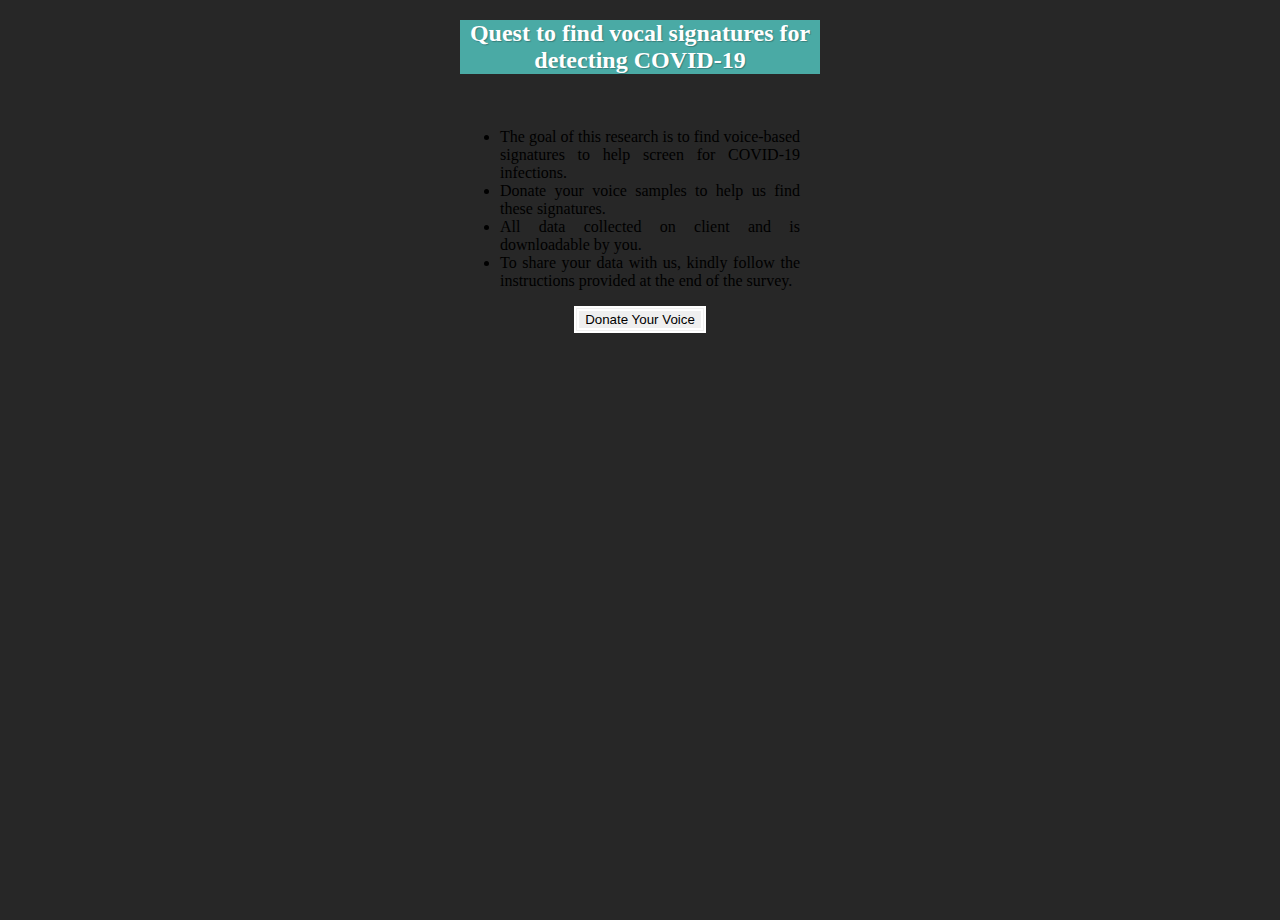
==== commit d81a5268: "Rename landing.html to index.html" ====
--- a/new-covid19-website/index.html
+++ b/new-covid19-website/index.html
@@ -1,429 +1,637 @@
+<!DOCTYPE html>
 <html>
     <head>
-    <meta charset="UTF-8">
-    <title>Recorder.js demo for uploading multiple files </title>
-    <meta name="viewport" content="width=device-width, initial-scale=1.0">
-    <link rel="stylesheet" href="css/bootstrap.min.css">
-    <link rel="stylesheet" href="css/all.css">
-    <style>
-      .recording{
-        background: orange;
-        animation: example 1s ease infinite;
-        animation-direction: alternate;
-      }
-      @keyframes example {
-        from   {background-color: orange;}
-        to  {background-color: orangered;}
-      }
-    </style>
-  </head>
-  
-  <body>
-    <div class="container">
-      <div class="card-group">
-        <form method="POST">
-			
-		<div class="card-body">
-                <div class="row">
-                  <div class="col"></div>
-                  <div class="col"><input id="tempID" type="hidden" name="tempID" value="358"></div>
+        <meta charset="UTF-8">
+        <title>COVID-19 Quest</title>
+        <meta name="viewport" content="width=device-width, initial-scale=1.0">
+        <link rel="stylesheet" href="css/bootstrap.min.css">
+        <link rel="stylesheet" href="css/all.css">
+        <style>
+            html, body {
+                 height: 100%;
+            }
+        </style>
+    </head>
+    <!-- <body style="height: 100%; background-color:rgba(0, 0, 0, 0.4); "> -->
+    <body style="height: 100%; background-color:#272727;">
+        <div class="container-fluid" style="height: 100%">
+            <!-- <span class="qpage greetings" style="display: none;"> -->
+            <span class="qpage greetings">
+                <div class="row h-100">
+                    <div class="col-sm-12 align-self-center text-center">
+                        <center>
+                            <div class="card" style="width: 360px;">
+                                <h2 style="color: white; text-shadow: rgba(0, 0, 0, 0.25) 1px 1px 1px; background-color: #4aaaa5; ">
+                                    Quest to find vocal signatures for detecting COVID-19
+                                </h2>
+                                <br>
+                                <ul style="text-align: justify; margin-right: 20px">
+                                    <li>The goal of this research is to find voice-based signatures to help screen for COVID-19 infections.</li>
+                                    <li>Donate your voice samples to help us find these signatures.</li>
+                                    <li>All data collected on client and is downloadable by you.</li>
+                                    <li>To share your data with us, kindly follow the instructions provided at the end of the survey.</li>
+                                </ul>
+                                <div class="col-md-12" style="margin-bottom: 10px;">
+                                    <button class="btn btn-lg btn-warning next-btn" style="border: 5px double white;">Donate Your Voice</button>
+                                </div>
+                            </div>
+                        </center>
+                    </div>
                 </div>
-            </div>
-          </form></div>
-		  
-        <div class="container">
-          <div class="card">
-            <div class="card-header">
-              Cough
-              <a class="btn btn-outline-info float-sm-right sample_audio_link">
-                  उदाहरण सुने / Play Example
-                  <audio class="sample_audio">
-                    <source src="sample_audios/cough-sample.ogg" type="audio/ogg">
-                    &lt;&lt;your browser does not support audio player&gt;&gt;
-                  </audio>
-              </a>
-            </div>
-            <div class="card-body">
-                <p> Click the microphone to start recording, cough 3 times, then click again to stop recording. 
-                <input name="audio_cough" id="coughFile" type="file" style="visibility: hidden; white-space: nowrap;">
-                <br>Or alternatively, <button class="btn btn-outline-dark coughUploadBtn" onclick="event.preventDefault(); $('#coughFile').click();"><i class="fas fa-upload"> Upload</i></button> manually.</p>
-                <div id="coughRecordControl">
-                  <div class="row justify-content-start">
-                    <div class="col">
-                      <button type="button" class="btn btn-outline-dark recorder"><i class="fas fa-microphone"> Record</i></button>
+            </span>
+            <span class="qpage attention" style="display: none;">
+                <div class="row h-100">
+                    <div class="col-sm-12 align-self-center text-center">
+                        <center>
+                            <div class="card" style="width: 360px;">
+                                <h2 class="alert alert-danger">Attention!</h2>
+                                <br>
+                                <ul style="text-align: justify; margin-right: 20px">
+                                    <li>You are about to answer a questionnaire about you, your health status.</li>
+                                    <li>You will also be asked to record your voice samples, which will help us developing our AI software.</li>
+                                    <li>You may choose to exit this survey at any point, in which case none of your data will get stored with us.</li>
+                                    <li>We intend to use this data for research purpose only.</li>
+                                    <li>We do not provide any health advice or diagnosis regarding COVID-19.</li>
+                                </ul>
+                                <br>
+                                <div class="col-md-12" style="margin-bottom: 10px;">
+                                    <div class="form-check" style="text-align: justify;">
+                                        <input type="checkbox" class="form-check-input" id="understand"> 
+                                        <label class="form-check-label" for="understand">I have read and understood the above points, and am willing to contribute my data for this research.</label>
+                                        <br>
+                                    </div>
+                                    <button id="understood" class="btn btn-lg btn-secondary next-btn" disabled='true'>Continue</button>
+                                </div>
+                            </div>
+                        </center>
                     </div>
-                    <div class="recording-indicator col" style="display:none; white-space: nowrap;">
-                      <div class="spinner-border text-primary" role="status"></div>
-                      Recording
+                </div>
+            </span>
+            <span class="qpage questionnaire_1" style="display: none;">
+            <!-- <span class="qpage questionnaire_1"> -->
+                <div class="row h-100">
+                    <div class="col-sm-12 align-self-center text-center">
+                        <center>
+                            <div class="card" style="width: 360px;">
+                                <div class="card-header">
+                                    <h2>Basic Information</h2>
+                                </div>
+                                <div class="card-body" style="text-align: justify;">
+                                    <form class="needs-validation" novalidate>
+                                        <div class="form-group">
+                                            <label for="name">Name/Email/Initials</label>
+                                            <input type="text" class="form-control" id="name" required>
+                                            <div class="invalid-feedback">
+                                                Please enter Name
+                                            </div>
+                                        </div>
+                                        <div class="form-group">
+                                            <label for="age">Age</label>
+                                            <input type="number" class="form-control" id="age" min="3" max="99" step="1" required>
+                                            <div class="invalid-feedback">
+                                                Please enter Age
+                                            </div>
+                                        </div>
+                                        <div class="form-group">
+                                            <label for="language">Mother Tongue (Language)</label>
+                                            <input type="text" class="form-control" id="language" required>
+                                            <div class="invalid-feedback">
+                                                Please enter your Mother Tongue / Language
+                                            </div>
+                                        </div>
+                                        <div class="form-group form-inline">
+                                            <label for="male">Gender </label> &nbsp;&nbsp;&nbsp;&nbsp;
+                                            <div class="form-check">
+                                                <input class="form-check-input" type="radio" name="gender" value="male" required>
+                                                <label class="form-check-label" for="male">Male</label> 
+                                            </div> &nbsp;&nbsp;&nbsp;&nbsp;
+                                            <div class="form-check">
+                                                <input class="form-check-input" type="radio" name="gender" value="female" required>
+                                                <label class="form-check-label" for="female">Female</label> 
+                                            </div> &nbsp;&nbsp;&nbsp;&nbsp;
+                                            <div class="form-check">
+                                                <input class="form-check-input" type="radio" name="gender" value="other" required>
+                                                <label class="form-check-label" for="other">Other</label> 
+                                                <div class="invalid-feedback">
+                                                    &nbsp;&nbsp;&nbsp;&nbsp;Please select Gender
+                                                </div>
+                                            </div>
+                                        </div>
+                                        <div class="form-group form-inline">
+                                            <label for="yes">Do you smoke? </label> &nbsp;&nbsp;&nbsp;&nbsp;
+                                            <div class="form-check">
+                                                <input class="form-check-input" type="radio" name="smoker" value="yes" required>
+                                                <label class="form-check-label" for="yes">Yes</label> 
+                                            </div> &nbsp;&nbsp;&nbsp;&nbsp;
+                                            <div class="form-check">
+                                                <input class="form-check-input" type="radio" name="smoker" value="no" required>
+                                                <label class="form-check-label" for="no">No</label> 
+                                                <div class="invalid-feedback">
+                                                    &nbsp;&nbsp;&nbsp;&nbsp;Please select your status
+                                                </div>
+                                            </div>
+                                        </div>
+                                    </form>
+                                </div>
+                                <div class="col-md-12" style="margin-bottom: 10px;">
+                                    <button class="btn btn-lg btn-primary next-btn-with-validation">Next</button>
+                                </div>
+                            </div>
+                        </center>
                     </div>
-                    <div class="audio-playback col" style="display:none;">
-                      <audio controls="controls"></audio>
+                </div>
+            </span>
+            <span class="qpage questionnaire_2" style="display: none;">
+            <!-- <span class="qpage questionnaire_2"> -->
+                <div class="row h-100">
+                    <div class="col-sm-12 align-self-center text-center">
+                        <center>
+                            <div class="card" style="width: 360px;">
+                                <div class="card-header">
+                                    <h2>Health Status</h2>
+                                </div>
+                                <div class="card-body" style="text-align: justify;">
+                                    <form class="needs-validation" novalidate>
+                                        <div class="form-group">
+                                            <label for="symptoms">Current Symptoms (select multiple)</label>
+                                            <select class="form-control" id="symptoms" multiple required>
+                                                <option value="none">None</option>
+                                                <option value="fever">Fever</option>
+                                                <option value="cough">Cough</option>
+                                                <option value="shortness_of_breath">Shortness of Breath</option>
+                                                <option value="sneezing">Sneezing</option>
+                                                <option value="body_ache">Body Ache</option>
+                                                <option value="sore_throat">Sore Throat</option>
+                                                <option value="running_nose">Running Nose</option>
+                                                <option value="feeling_tired">Feeling Tired</option>
+                                            </select>
+                                            <div class="invalid-feedback">
+                                                Please select a symptom
+                                            </div>
+                                        </div>
+                                        <div class="form-group">
+                                            <label for="condition">Chronic Health Conditions</label>
+                                            <select class="form-control" id="condition" multiple required>
+                                                <option value="none">None</option>
+                                                <option value="lung_related">Lung Related (Asthama, COPD, etc)</option>
+                                                <option value="heart_related">Heart Related</option>
+                                                <option value="neurological">Neurological (Alzheimers, Parkinsons, etc)</option>
+                                                <option value="diabetes">Diabetes</option>
+                                                <option value="any_other">Any other</option>
+                                            </select>
+                                            <div class="invalid-feedback">
+                                                Please select a health condition option
+                                            </div>
+                                        </div>
+                                        <div class="form-group">
+                                            <label for="medicine">Currently taking any medicine (in last 24 hours)</label>
+                                            <select class="form-control" id="medicine" multiple required>
+                                                <option value="none">None</option>
+                                                <option value="fever_reducing">Fever Reducing</option>
+                                                <option value="pain_killers">Pain Killers</option>
+                                                <option value="anti_biotics">Anti-Biotics</option>
+                                                <option value="decongestants">Decongestants</option>
+                                                <option value="inhalers_nebulizers">Inhalers/Nebulizers</option>
+                                                <option value="not_sure">Not sure</option>
+                                                <option value="any_other">Any other</option>
+                                            </select>
+                                            <div class="invalid-feedback">
+                                                Please select your recent medicinal status
+                                            </div>
+                                        </div>
+                                        <div class="form-group form-inline">
+                                            <label for="not-sure">COVID-19 Status </label> &nbsp;&nbsp;&nbsp;&nbsp;
+                                            <div class="form-check">
+                                                <input class="form-check-input" type="radio" name="covid" value="not-sure" required>
+                                                <label class="form-check-label" for="not-sure">Not Sure</label> 
+                                            </div> &nbsp;&nbsp;&nbsp;&nbsp;
+                                            <div class="form-check">
+                                                <input class="form-check-input" type="radio" name="covid" value="positive" required>
+                                                <label class="form-check-label" for="positive">Positive</label> 
+                                            </div> &nbsp;&nbsp;&nbsp;&nbsp;
+                                            <div class="form-check">
+                                                <input class="form-check-input" type="radio" name="covid" value="negative" required>
+                                                <label class="form-check-label" for="negative">Negative</label> 
+                                            </div> &nbsp;&nbsp;&nbsp;&nbsp;
+                                            <div class="form-check">
+                                                <input class="form-check-input" type="radio" name="covid" value="recovered" required>
+                                                <label class="form-check-label" for="recovered">Recovered</label> 
+                                                <div class="invalid-feedback">
+                                                    &nbsp;&nbsp;&nbsp;&nbsp; Please select your COVID-19 status
+                                                </div>
+                                            </div> 
+                                        </div>
+                                    </form>
+                                </div>
+                                <center class="col-md-12" style="margin-bottom: 10px;">
+                                    <button class="btn btn-lg btn-secondary prev-btn">Previous</button>
+                                    <button class="btn btn-lg btn-primary next-btn-with-validation">Next</button>
+                                </center>
+                            </div>
+                        </center>
                     </div>
-                  </div>
                 </div>
-            </div>
-          </div>
+            </span>
+            <span class="qpage questionnaire_3" style="display: none;">
+            <!-- <span class="qpage questionnaire_3"> -->
+                <div class="row h-100">
+                    <div class="col-sm-12 align-self-center text-center">
+                        <center>
+                            <div class="card" style="width: 360px;">
+                                <div class="card-header">
+                                    <h2>Record Audios</h2>
+                                </div>
+                                <div class="card-body" style="text-align: justify;">
+                                    <form class="needs-validation" novalidate>
+                                        <center class="alert alert-danger"><b>Note:</b> For each sound, choose <u>EITHER</u> Record <u>OR</u> Upload </center>
+                                        <table class="table table-bordered" style="text-align: center;">
+                                            <thead class="table-info">
+                                                <tr>
+                                                    <th>Sound</th>
+                                                    <th>Sample</th>
+                                                    <th>Record</th>
+                                                    <th>Upload</th>
+                                                </tr>
+                                            </thead>
+                                            <tbody>
+                                                <tr>
+                                                    <td>Cough</td>
+                                                    <td>
+                                                        <a class="btn btn-outline-info sample_audio_link">
+                                                            <i class="fa fa-play"></i>
+                                                            <audio class="sample_audio">
+                                                              <source src="sample_audios/cough-sample.ogg" type="audio/ogg">
+                                                              &lt;&lt;your browser does not support audio player&gt;&gt;
+                                                            </audio>
+                                                        </a>
+                                                    </td>
+                                                    <td>
+                                                        <div id="coughRecordControl">
+                                                            <a class="btn btn-outline-info recorder"><i class="fas fa-microphone"></i></a>
+                                                            <span class="audio-playback" style="display:none;">
+                                                            <audio class="recorded_audio"></audio>
+                                                                <button class="btn btn-sm btn-info play_recording" style="margin: 2px;">
+                                                                    play
+                                                                </button>
+                                                            </span>
+                                                            <input name="audio_cough" id="coughFile" type="file" style="visibility: hidden; position: absolute; left: 0px;" required>
+                                                            <div class="invalid-feedback">
+                                                                Audio required. Please record or upload one.
+                                                            </div>
+                                                        </div>
+                                                    </td>
+                                                    <td>
+                                                        <a class="btn btn-outline-info coughUploadBtn" onclick="event.preventDefault(); $('#coughFile').click();"><i class="fas fa-upload"></i></a>
+                                                    </td>
+                                                </tr>
+                                                <tr>
+                                                    <td>AAA</td>
+                                                    <td>
+                                                        <a class="btn btn-outline-info sample_audio_link">
+                                                            <i class="fa fa-play"></i>
+                                                            <audio class="sample_audio">
+                                                              <source src="sample_audios/aaa-sample.ogg" type="audio/ogg">
+                                                              &lt;&lt;your browser does not support audio player&gt;&gt;
+                                                            </audio>
+                                                        </a>
+                                                    </td>
+                                                    <td>
+                                                        <div id="aaaRecordControl">
+                                                            <a class="btn btn-outline-info recorder"><i class="fas fa-microphone"></i></a>
+                                                            <span class="audio-playback" style="display:none;">
+                                                            <audio class="recorded_audio"></audio>
+                                                                <button class="btn btn-sm btn-info play_recording" style="margin: 2px;">
+                                                                    play
+                                                                </button>
+                                                            </span>
+                                                            <input name="audio_aaa" id="aaaFile" type="file" style="visibility: hidden; position: absolute; left: 0px;" required>
+                                                            <div class="invalid-feedback">
+                                                                Audio required. Please record or upload one.
+                                                            </div>
+                                                        </div>
+                                                    </td>
+                                                    <td>
+                                                        <a class="btn btn-outline-info aaaUploadBtn" onclick="event.preventDefault(); $('#aaaFile').click();"><i class="fas fa-upload"></i></a>
+                                                    </td>
+                                                </tr>
+                                                <tr>
+                                                    <td>EEE</td>
+                                                    <td>
+                                                        <a class="btn btn-outline-info sample_audio_link">
+                                                            <i class="fa fa-play"></i>
+                                                            <audio class="sample_audio">
+                                                              <source src="sample_audios/eee-sample.ogg" type="audio/ogg">
+                                                              &lt;&lt;your browser does not support audio player&gt;&gt;
+                                                            </audio>
+                                                        </a>
+                                                    </td>
+                                                    <td>
+                                                        <div id="eeeRecordControl">
+                                                            <a class="btn btn-outline-info recorder"><i class="fas fa-microphone"></i></a>
+                                                            <span class="audio-playback" style="display:none;">
+                                                            <audio class="recorded_audio"></audio>
+                                                                <button class="btn btn-sm btn-info play_recording" style="margin: 2px;">
+                                                                    play
+                                                                </button>
+                                                            </span>
+                                                            <input name="audio_eee" id="eeeFile" type="file" style="visibility: hidden; position: absolute; left: 0px;" required>
+                                                            <div class="invalid-feedback">
+                                                                Audio required. Please record or upload one.
+                                                            </div>
+                                                        </div>
+                                                    </td>
+                                                    <td>
+                                                        <a class="btn btn-outline-info eeeUploadBtn" onclick="event.preventDefault(); $('#eeeFile').click();"><i class="fas fa-upload"></i></a>
+                                                    </td>
+                                                </tr>
+                                                <tr>
+                                                    <td>OOO</td>
+                                                    <td>
+                                                        <a class="btn btn-outline-info sample_audio_link">
+                                                            <i class="fa fa-play"></i>
+                                                            <audio class="sample_audio">
+                                                              <source src="sample_audios/ooo-sample.ogg" type="audio/ogg">
+                                                              &lt;&lt;your browser does not support audio player&gt;&gt;
+                                                            </audio>
+                                                        </a>
+                                                    </td>
+                                                    <td>
+                                                        <div id="oooRecordControl">
+                                                            <a class="btn btn-outline-info recorder"><i class="fas fa-microphone"></i></a>
+                                                            <span class="audio-playback" style="display:none;">
+                                                            <audio class="recorded_audio"></audio>
+                                                                <button class="btn btn-sm btn-info play_recording" style="margin: 2px;">
+                                                                    play
+                                                                </button>
+                                                            </span>
+                                                            <input name="audio_ooo" id="oooFile" type="file" style="visibility: hidden; position: absolute; left: 0px;" required>
+                                                            <div class="invalid-feedback">
+                                                                Audio required. Please record or upload one.
+                                                            </div>
+                                                        </div>
+                                                    </td>
+                                                    <td>
+                                                        <a class="btn btn-outline-info oooUploadBtn" onclick="event.preventDefault(); $('#oooFile').click();"><i class="fas fa-upload"></i></a>
+                                                    </td>
+                                                </tr>
+                                                <tr>
+                                                    <td>Count <br>(1 to 20)</td>
+                                                    <td>
+                                                        <a class="btn btn-outline-info sample_audio_link">
+                                                            <i class="fa fa-play"></i>
+                                                            <audio class="sample_audio">
+                                                              <source src="sample_audios/count-sample.ogg" type="audio/ogg">
+                                                              &lt;&lt;your browser does not support audio player&gt;&gt;
+                                                            </audio>
+                                                        </a>
+                                                    </td>
+                                                    <td>
+                                                        <div id="countRecordControl">
+                                                            <a class="btn btn-outline-info recorder"><i class="fas fa-microphone"></i></a>
+                                                            <span class="audio-playback" style="display:none;">
+                                                            <audio class="recorded_audio"></audio>
+                                                                <button class="btn btn-sm btn-info play_recording" style="margin: 2px;">
+                                                                    play
+                                                                </button>
+                                                            </span>
+                                                            <input name="audio_count" id="countFile" type="file" style="visibility: hidden; position: absolute; left: 0px;" required>
+                                                            <div class="invalid-feedback">
+                                                                Audio required. Please record or upload one.
+                                                            </div>
+                                                        </div>
+                                                    </td>
+                                                    <td>
+                                                        <a class="btn btn-outline-info countUploadBtn" onclick="event.preventDefault(); $('#countFile').click();"><i class="fas fa-upload"></i></a>
+                                                    </td>
+                                                </tr>
+                                                <tr>
+                                                    <td>Alphabet <br>(A to Z)</td>
+                                                    <td>
+                                                        <a class="btn btn-outline-info sample_audio_link">
+                                                            <i class="fa fa-play"></i>
+                                                            <audio class="sample_audio">
+                                                              <source src="sample_audios/alphabet-sample.ogg" type="audio/ogg">
+                                                              &lt;&lt;your browser does not support audio player&gt;&gt;
+                                                            </audio>
+                                                        </a>
+                                                    </td>
+                                                    <td>
+                                                        <div id="alphabetRecordControl">
+                                                            <a class="btn btn-outline-info recorder"><i class="fas fa-microphone"></i></a>
+                                                            <span class="audio-playback" style="display:none;">
+                                                            <audio class="recorded_audio"></audio>
+                                                                <button class="btn btn-sm btn-info play_recording" style="margin: 2px;">
+                                                                    play
+                                                                </button>
+                                                            </span>
+                                                            <input name="audio_az" id="azFile" type="file" style="visibility: hidden; position: absolute; left: 0px;" required>
+                                                            <div class="invalid-feedback">
+                                                                Audio required. Please record or upload one.
+                                                            </div>
+                                                        </div>
+                                                    </td>
+                                                    <td>
+                                                        <a class="btn btn-outline-info alphabetUploadBtn" onclick="event.preventDefault(); $('#azFile').click();"><i class="fas fa-upload"></i></a>
+                                                    </td>
+                                                </tr>
+                                            </tbody>
+                                        </table>
+                                    </form>
+                                </div>
+                                <div class="col-md-12" style="margin-bottom: 10px;">
+                                    <button class="btn btn-lg btn-secondary prev-btn">Previous</button>
+                                    <!-- <button id="submitFormButton" class="btn btn-lg btn-secondary disabled" disabled>Download</button> -->
+                                    <button class="btn btn-lg btn-primary next-btn-with-validation">Next</button>
+                                </div>
+                            </div>
+                        </center>
+                    </div>
+                </div>
+            </span>
+
+            <span class="qpage final_page" style="display: none;">
+            <!-- <span class="qpage final_page"> -->
+                <div class="row h-100">
+                    <div class="col-sm-12 align-self-center text-center">
+                        <center>
+                            <div class="card" style="width: 360px;">
+                                <div class="card-header">
+                                    <h2 onclick="$('#aaaFile').click();">Complete!</h2>
+                                </div>
+                                <div class="card-body" style="text-align: justify;">
+                                    <ul>
+                                        <li>You have completed this survey.</li>
+                                        <li>Your data is ready for download.</li>
+                                        <li>You can download your data (as a zip file) by clicking on the Download button below.</li>
+                                        <li class="alert alert-success">If you wish to submit your data with us for research, please use one of the below listed methods:
+                                            <ul>
+                                                <li><b>Email:</b> abc@xyz.com</li>
+                                                <li><b>Whatsapp:</b> 9999999999</li>
+                                            </ul>
+                                        </li>
+                                    </ul>
+                                </div>
+                                <div class="col-md-12" style="margin-bottom: 10px;">
+                                    <!-- <button class="btn btn-lg btn-secondary prev-btn">Previous</button> -->
+                                    <button class="btn btn-lg btn-primary download_data">Download</button>
+                                </div>
+                            </div>
+                        </center>
+                    </div>
+                </div>
+            </span>
+            <a id="downloadAnchorElem" style="visibility: hidden; position: absolute; left: 0px; "></a>
         </div>
-        <div class="container">
-          <div class="card">
-              <div class="card-header">
-                AAA
-                <a class="btn btn-outline-info float-sm-right sample_audio_link">
-                    उदाहरण सुने / Play Example
-                    <audio class="sample_audio">
-                      <source src="sample_audios/aaa-sample.ogg" type="audio/ogg">
-                      &lt;&lt;your browser does not support audio player&gt;&gt;
-                    </audio>
-                </a>
-              </div>
-              <div class="card-body">
-                  <p> Press the record button and say 'aaa' for as long as you can (i.e. same as the 'aaa' sound in the word 'car' or 'far'). 
-                  <input name="audio_aaa" id="aaaFile" type="file" style="visibility: hidden; white-space: nowrap;">
-                  <br>Or alternatively, <button class="btn btn-outline-dark aaaUploadBtn" onclick="event.preventDefault(); $('#aaaFile').click();"><i class="fas fa-upload"> Upload</i></button> manually.</p>
-                  <div id="aaaRecordControl">
-                      <div class="row justify-content-start">
-                          <div class="col">
-                              <button type="button" class="btn btn-outline-dark recorder"><i class="fas fa-microphone"> Record</i></button>
-                          </div>
-                          <div class="recording-indicator col" style="display:none; white-space: nowrap;">
-                              <div class="spinner-border text-primary" role="status"></div>
-                              Recording
-                          </div>
-                          <div class="audio-playback col" style="display:none;">
-                              <audio controls="controls"></audio>
-                          </div>
-                      </div>
-                  </div>
-              </div>
-            </div>
-          </div>
-          
-          <div class="container">
-            <div class="card">
-              <div class="card-header">
-                EEE
-                <a class="btn btn-outline-info float-sm-right sample_audio_link">
-                    उदाहरण सुने / Play Example
-                    <audio class="sample_audio">
-                      <source src="sample_audios/eee-sample.ogg" type="audio/ogg">
-                      &lt;&lt;your browser does not support audio player&gt;&gt;
-                    </audio>
-                </a>
-              </div>
-              <div class="card-body">
-                  <p> Press the record button and say 'eee' for as long as you can (i.e. same as the 'eee' sound in the word 'cheese' or 'feet'). 
-                  <input name="audio_eee" id="eeeFile" type="file" style="visibility: hidden; white-space: nowrap;">
-                  <br>Or alternatively, <button class="btn btn-outline-dark eeeUploadBtn" onclick="event.preventDefault(); $('#eeeFile').click();"><i class="fas fa-upload"> Upload</i></button> manually.</p>
-                  <div id="eeeRecordControl">
-                    <div class="row justify-content-start">
-                      <div class="col">
-                        <button type="button" class="btn btn-outline-dark recorder"><i class="fas fa-microphone"> Record</i></button>
-                      </div>
-                      <div class="recording-indicator col" style="display:none; white-space: nowrap;">
-                        <div class="spinner-border text-primary" role="status"></div>
-                        Recording
-                      </div>
-                      <div class="audio-playback col" style="display:none;">
-                        <audio controls="controls"></audio>
-                      </div>
-                    </div>
-                  </div>
-                </div>
-              </div>
-            </div>
-            <div class="container">
-              <div class="card">
-                <div class="card-header">
-                  OOO
-                  <a class="btn btn-outline-info float-sm-right sample_audio_link">
-                      उदाहरण सुने / Play Example
-                      <audio class="sample_audio">
-                        <source src="sample_audios/ooo-sample.ogg" type="audio/ogg">
-                        &lt;&lt;your browser does not support audio player&gt;&gt;
-                      </audio>
-                  </a>
-                </div>
-                <div class="card-body">
-                  <p> Press the record button and say 'ooo' for as long as you can (i.e. same as the 'ooo' sound in the word 'boot' or 'food'). 
-                  <input name="audio_ooo" id="oooFile" type="file" style="visibility: hidden; white-space: nowrap;">
-                  <br>Or alternatively, <button class="btn btn-outline-dark oooUploadBtn" onclick="event.preventDefault(); $('#oooFile').click();"><i class="fas fa-upload"> Upload</i></button> manually.</p>
-                  <div id="oooRecordControl">
-                    <div class="row justify-content-start">
-                      <div class="col">
-                        <button type="button" class="btn btn-outline-dark recorder"><i class="fas fa-microphone"> Record</i></button>
-                      </div>
-                      <div class="recording-indicator col" style="display:none; white-space: nowrap;">
-                        <div class="spinner-border text-primary" role="status"></div>
-                        Recording
-                      </div>
-                      <div class="audio-playback col" style="display:none;">
-                        <audio controls="controls"></audio>
-                      </div>
-                    </div>
-                  </div>
-                </div>
-              </div>
-            </div>
-            <div class="container">
-              <div class="card">
-                <div class="card-header">
-                  Count
-                  <a class="btn btn-outline-info float-sm-right sample_audio_link">
-                      उदाहरण सुने / Play Example
-                      <audio class="sample_audio">
-                        <source src="sample_audios/count-sample.ogg" type="audio/ogg">
-                        &lt;&lt;your browser does not support audio player&gt;&gt;
-                      </audio>
-                  </a>
-                </div>
-                <div class="card-body">
-                  <p> Click the microphone to start recording, count from 1 to 20, then click again to stop recording. 
-                  <input name="audio_count" id="countFile" type="file" style="visibility: hidden; white-space: nowrap;">
-                  <br>Or alternatively, <button class="btn btn-outline-dark countUploadBtn" onclick="event.preventDefault(); $('#countFile').click();"><i class="fas fa-upload"> Upload</i></button> manually.</p>
-                  <div id="countRecordControl">
-                    <div class="row justify-content-start">
-                      <div class="col">
-                        <button type="button" class="btn btn-outline-dark recorder"><i class="fas fa-microphone"> Record</i></button>
-                      </div>
-                      <div class="recording-indicator col" style="display:none; white-space: nowrap;">
-                        <div class="spinner-border text-primary" role="status"></div>
-                        Recording
-                      </div>
-                      <div class="audio-playback col" style="display:none;">
-                        <audio controls="controls"></audio>
-                      </div>
-                    </div>
-                  </div>
-                </div>
-              </div>
-            </div>
-            <div class="container">
-              <div class="card">
-                <div class="card-header">
-                  Alphabet
-                  <a class="btn btn-outline-info float-sm-right sample_audio_link">
-                      उदाहरण सुने / Play Example
-                      <audio class="sample_audio">
-                        <source src="sample_audios/alphabet-sample.ogg" type="audio/ogg">
-                        &lt;&lt;your browser does not support audio player&gt;&gt;
-                      </audio>
-                  </a>
-                </div>
-                <div class="card-body">
-                  <p> Press the record button and say the alphabet from a to z (a b c d e f g h i j k l m n o p q r s t u v w x y z).
-                  <input name="audio_az" id="azFile" type="file" style="visibility: hidden; white-space: nowrap;">
-                  <br>Or alternatively, <button class="btn btn-outline-dark alphabetUploadBtn" onclick="event.preventDefault(); $('#azFile').click();"><i class="fas fa-upload"> Upload</i></button> manually.</p>
-                  <div id="alphabetRecordControl">
-                    <div class="row justify-content-start">
-                      <div class="col">
-                        <button type="button" class="btn btn-outline-dark recorder"><i class="fas fa-microphone"> Record</i></button>
-                      </div>
-                      <div class="recording-indicator col" style="display:none; white-space: nowrap;">
-                        <div class="spinner-border text-primary" role="status"></div>
-                        Recording
-                      </div>
-                      <div class="audio-playback col" style="display:none;">
-                        <audio controls="controls"></audio>
-                      </div>
-                    </div>
-                  </div>
-                </div>
-              </div>
-            </div>
-            <div class="container">
-              <div class="card">
-                <div class="card-header">
-                  Declaration
-                </div>
-                <div class="card-body">
-                  <p> By clicking the submit button, I understand its purpose and agree to submitting this data (including voice recordings) for research purpose.</p>
-                  <button id="submitFormButton" type="submit" class="btn btn-primary">Submit</button>
-                </div>
-              </div>
-            </div>
-      
-      </div>
-    
-      <div id="msgModal" class="modal" role="dialog">
-        <div class="modal-dialog" role="document">
-            <div class="modal-content">
-                <div class="modal-header">
-                    <h5 id="msgModalTitle" class="modal-title">Information</h5>
-                    <button id="msgModalClose1" type="button" class="close" data-dismiss="modal" aria-label="Close">
-                        <span aria-hidden="true">&times;</span>
-                    </button>
-                </div>
-                <div class="modal-body">
-                    <span id="msgModalBody">
-
-                    </span>
-                </div>
-                <div id="msgModalFooter" class="modal-footer">
-                    <button type="button" class="btn btn-primary" data-dismiss="modal">OK</button>
-                </div>
-            </div>
-        </div>
-      </div>
-
-      <div id="wait" class="row" style="background: rgba(33, 33, 33, 0.75); color: #ffffff; display: none; width: 100%; height: 100%; top: 0px; left: 0px; position: fixed; z-index: 10000; text-align: center;">
-        <div class="col-12 align-self-center">
-          <h3>Uploading Data, Please Wait...</h3>
-          <div class="spinner-border" role="status">
-            <span class="sr-only">Loading...</span>
-          </div>
-        </div>
-      </div>
-	
-    <script src="js/jquery-3.4.1.min.js"></script>
-    <script src="js/popper.min.js"></script>
-    <script src="js/bootstrap.min.js"></script>    
-    <script src="js/recorder.js"></script>
-    <script src="js/for_recording2.js"></script>
-    
-    <script>
-      $(document).ready(function(){
-        $(".sample_audio_link").on('click', function(evt){
-          evt.preventDefault();
-          var otherAudios = $('audio');
-          var currentAudioTag = $(evt.target).children()[0];
-          for(var i=0; i<otherAudios.length; i++){
-            var thisAudio = otherAudios[ i];
-            if ((thisAudio != currentAudioTag) && (thisAudio.duration > 0 && !thisAudio.paused)){
-              thisAudio.pause();
-              thisAudio.currentTime = 0;
-            }
-          } 
-          if (currentAudioTag.duration > 0 && !currentAudioTag.paused) {
-            currentAudioTag.pause();
-            currentAudioTag.currentTime = 0;
-          } else {
-            currentAudioTag.play();
-          }
-        });
-        $('#submitFormButton').click(function(evt){
-            evt.preventDefault();
-            // validate form
-            var tempIDElem = $('input[name="tempID"]')[0];
-            if(!tempIDElem || tempIDElem.value==0){
-                $('#msgModalBody')[0].innerHTML = '<div class="alert alert-danger">Sorry, an error occured and you cannot submit this page. Please retry.</div>'
-                $('#msgModal').modal();
-                return;
-            }
-            var tempID = tempIDElem.value;
-            if (audio_cough == null || $("#coughFile")[0].files.length==0){
-                $('#msgModalBody')[0].innerHTML = '<div class="alert alert-danger">Please record or upload cough sound to continue.</div>'
-                $('#msgModal').modal();
-                return;
-            }
-            if (audio_aaa == null || $("#aaaFile")[0].files.length==0){
-                $('#msgModalBody')[0].innerHTML = '<div class="alert alert-danger">Please record or upload aaa sound to continue.</div>'
-                $('#msgModal').modal();
-                return;
-            }
-            if (audio_eee == null || $("#eeeFile")[0].files.length==0){
-                $('#msgModalBody')[0].innerHTML = '<div class="alert alert-danger">Please record or upload eee sound to continue.</div>'
-                $('#msgModal').modal();
-                return;
-            }
-            if (audio_ooo == null || $("#oooFile")[0].files.length==0){
-                $('#msgModalBody')[0].innerHTML = '<div class="alert alert-danger">Please record or upload ooo sound to continue.</div>'
-                $('#msgModal').modal();
-                return;
-            }
-            if (audio_count == null || $("#countFile")[0].files.length==0){
-                $('#msgModalBody')[0].innerHTML = '<div class="alert alert-danger">Please record or upload counting sound (1 to 20) to continue.</div>'
-                $('#msgModal').modal();
-                return;
-            }
-            if (audio_az == null || $("#azFile")[0].files.length==0){
-                $('#msgModalBody')[0].innerHTML = '<div class="alert alert-danger">Please record or upload alphabet sound (a to z) to continue.</div>'
-                $('#msgModal').modal();
-                return;
-            }
-            var fd = new FormData();
-            fd.set("tempID", tempID);
-            if (audio_cough != null){
-                fd.set("audio_cough",audio_cough);
-            }
-            if(audio_count != null){
-                fd.set("audio_count",audio_count);
-            }
-            if(audio_aaa != null){
-                fd.set("audio_aaa",audio_aaa);
-            }
-            if(audio_eee != null){
-                fd.set("audio_eee",audio_eee);
-            }
-            if(audio_ooo != null){
-                fd.set("audio_ooo",audio_ooo);
-            }
-            if(audio_az != null){
-                fd.set("audio_az",audio_az);
-            }
-
-            // set from uploaded audio file if provided
-            if ($("#coughFile")[0].files.length==1){
-                var file = $("#coughFile")[0].files[0]
-                fd.set('audio_cough', file, file.name);
-            }
-            if ($("#aaaFile")[0].files.length==1){
-                var file = $("#aaaFile")[0].files[0]
-                fd.set('audio_aaa', file, file.name);
-            }
-            if ($("#eeeFile")[0].files.length==1){
-                var file = $("#eeeFile")[0].files[0]
-                fd.set('audio_eee', file, file.name);
-            }
-            if ($("#oooFile")[0].files.length==1){
-                var file = $("#oooFile")[0].files[0]
-                fd.set('audio_ooo', file, file.name);
-            }
-            if ($("#countFile")[0].files.length==1){
-                var file = $("#countFile")[0].files[0]
-                fd.set('audio_count', file, file.name);
-            }
-            if ($("#azFile")[0].files.length==1){
-                var file = $("#azFile")[0].files[0]
-                fd.set('audio_az', file, file.name);
-            }
-            $.ajax({
-                url: '/upload.php',
-                type: 'POST',
-                data: fd,
-                processData: false,
-                contentType: false,
-            }).done(function(data){
-                console.log(data);
-                $('#msgModalBody')[0].innerHTML = '<div class="alert alert-success">'+data+'</div>'
-                $('#msgModalFooter')[0].innerHTML = '<button type="button" class="btn btn-danger" onclick="location.reload()">Exit page</button>'
-                $('#msgModal').modal();
-                $('#msgModalClose1').hide();
-                $("#coughFile")[0].value = "";
-                $("#aaaFile")[0].value = "";
-                $("#eeeFile")[0].value = "";
-                $("#oooFile")[0].value = "";
-                $("#countFile")[0].value = "";
-                $("#azFile")[0].value = "";
-                audio_aaa = null;audio_eee = null;audio_ooo = null;
-                audio_cough = null; audio_count = null; audio_az = null;
-                $('.audio-playback').css('display', 'none');
-            }).fail(function(err){
-                console.log(err);
-                $('#msgModalBody')[0].innerHTML = '<div class="alert alert-danger">Error: '+err+'</div>'
-                $('#msgModal').modal();
-                return;
+        <script src="js/jquery-3.4.1.min.js"></script>
+        <script src="js/popper.min.js"></script>
+        <script src="js/bootstrap.min.js"></script>    
+        <script src="js/recorder.js"></script>
+        <script src="js/for_recording.js"></script>
+        <script src="js/jszip.min.js"></script>
+        <script>
+            $(document).ready(function(){
+                $('.next-btn').click(function(evt){
+                    evt.preventDefault();
+                    var thisPage = evt.target.parentElement.parentElement.parentElement.parentElement.parentElement.parentElement;
+                    var nextPage = evt.target.parentElement.parentElement.parentElement.parentElement.parentElement.parentElement.nextElementSibling;
+                    $(thisPage).hide();
+                    $(nextPage).show();
+                });
+                $('.next-btn-with-validation').click(function(evt){
+                    evt.preventDefault();
+                    // check if all inputs in current page are valid
+                    var thisPage = evt.target.parentElement.parentElement.parentElement.parentElement.parentElement.parentElement;
+                    var thisForm = $(thisPage).find('form.needs-validation')[0];
+                    thisForm.classList.add('was-validated');
+                    if(!thisForm.checkValidity()){
+                        evt.stopPropagation();
+                        return;
+                    }
+                    var nextPage = evt.target.parentElement.parentElement.parentElement.parentElement.parentElement.parentElement.nextElementSibling;
+                    $(thisPage).hide();
+                    $(nextPage).show();
+                });
+                $('.prev-btn').click(function(evt){
+                    evt.preventDefault();
+                    var thisPage = evt.target.parentElement.parentElement.parentElement.parentElement.parentElement.parentElement;
+                    var prevPage = evt.target.parentElement.parentElement.parentElement.parentElement.parentElement.parentElement.previousElementSibling;
+                    $(thisPage).hide();
+                    $(prevPage).show();
+                });
+                $('#understand').change(function(evt){
+                    evt.preventDefault();
+                    if(evt.target.checked){
+                        $('#understood').removeAttr('disabled');
+                        $('#understood').removeClass('btn-secondary');
+                        $('#understood').addClass('btn-primary');
+                    }
+                    else{
+                        $('#understood').prop('disabled', true);
+                        $('#understood').removeClass('btn-primary');
+                        $('#understood').addClass('btn-secondary');
+                    }
+                });
+                $(".sample_audio_link").on('click', function(evt){
+                    evt.preventDefault();
+                    // stop any **other** audio which is already playing
+                    var otherAudios = $('audio');
+                    var currentAudioTag = $(evt.target.parentElement).find('audio')[0];
+                    for(var i=0; i<otherAudios.length; i++){
+                        var thisAudio = otherAudios[i];
+                        if ((thisAudio != currentAudioTag) && (thisAudio.duration > 0 && !thisAudio.paused)){
+                            thisAudio.pause();
+                            thisAudio.currentTime = 0;
+                            thisAudio.previousElementSibling.classList.remove('fa-stop');
+                            thisAudio.previousElementSibling.classList.add('fa-play');
+                        }
+                    } 
+                    // toggle currentAudioTag between play and stop states
+                    if (currentAudioTag.duration > 0 && !currentAudioTag.paused) {
+                        currentAudioTag.pause();
+                        currentAudioTag.currentTime = 0;
+                        currentAudioTag.previousElementSibling.classList.remove('fa-stop');
+                        currentAudioTag.previousElementSibling.classList.add('fa-play');
+                    } else {
+                        currentAudioTag.play();
+                        currentAudioTag.previousElementSibling.classList.remove('fa-play');
+                        currentAudioTag.previousElementSibling.classList.add('fa-stop');
+                    }
+                });
+                $('input[type="file"]').on('change', function(evt){
+                    // check if all file elements have valid files
+                    // and if so, enable the submit button
+                    var allFilesAreSet = true;
+                    var fileElements = $('input[type="file"]');
+                    for(var i=0; i<fileElements.length; i++){
+                        var elem = fileElements[i];
+                        if (elem.files.length == 0){
+                        allFilesAreSet = false;
+                        }
+                    }
+                });
+                $('.play_recording').click(function(evt){
+                    evt.preventDefault();
+                    var currentAudioTag = $(evt.target)[0].previousElementSibling;
+                    if (currentAudioTag.duration > 0 && !currentAudioTag.paused) {
+                        currentAudioTag.pause();
+                        currentAudioTag.currentTime = 0;
+                        $(evt.target)[0].innerText = "play";
+                    } else {
+                        currentAudioTag.play();
+                        $(evt.target)[0].innerText = "stop";
+                    }
+                });
+                $('.recorded_audio').on('ended', function(evt){
+                    var btn = $(evt.target)[0].nextElementSibling;
+                    btn.innerText = "play";
+                });
+                $('.sample_audio').on('ended', function(evt){
+                    var ielem = $(evt.target)[0].previousElementSibling;
+                    ielem.classList.remove('fa-stop');
+                    ielem.classList.add('fa-play');
+                });
+                $('.download_data').click(function(evt){
+                    evt.preventDefault();
+                    var info = {};
+                    var name = $('#name').val();
+                    var age = $('#age').val();
+                    var language = $('#language').val();
+                    var gender = $('input[name="gender"]:checked').val();
+                    var smoker = $('input[name="smoker"]:checked').val();
+                    var symptoms = $('#symptoms').val();
+                    var condition = $('#condition').val();
+                    var medicine = $('#medicine').val();
+                    var covid = $('input[name="covid"]:checked').val();
+                    info.name = name; info.age = age; info.language = language;
+                    info.gender = gender; info.smoker = smoker; info.symptoms = symptoms;
+                    info.condition = condition; info.medicine = medicine; info.covid = covid;
+                    var ts = 0;
+                    try{
+                        ts = new Date().valueOf();
+                    }
+                    catch(err){
+                        console.log('Error generating timestamp');
+                        console.log(err);
+                    }
+                    
+                    console.log(info);
+                    var dlAnchorElem = $('#downloadAnchorElem')[0];
+                    var zip = JSZip();
+                    zip.file('info.json', JSON.stringify(info));
+                    zip.file('aaa.wav', $('#aaaFile')[0].files[0]);
+                    zip.file('eee.wav', $('#eeeFile')[0].files[0]);
+                    zip.file('ooo.wav', $('#oooFile')[0].files[0]);
+                    zip.file('cough.wav', $('#coughFile')[0].files[0]);
+                    zip.file('count.wav', $('#countFile')[0].files[0]);
+                    zip.file('alphabet.wav', $('#azFile')[0].files[0]);
+                    zip.generateAsync({type:"blob"})
+                    .then(function(content) {
+                        dlAnchorElem.setAttribute("href", URL.createObjectURL(content));
+                        dlAnchorElem.setAttribute("download", "covid19-data-"+ts+".zip");
+                        dlAnchorElem.click();
+                    });
+                });
             });
-        });
-        $(document).ajaxStart(function () {
-           $('#wait').show();
-        });
-        $(document).ajaxStop(function () {
-            $('#wait').hide();
-        });
-        $(document).ajaxError(function () {
-            $('#wait').hide();
-        }); 
-      });
-    </script>
-</body>
-</html>+        </script>
+    </body>
+</html>
